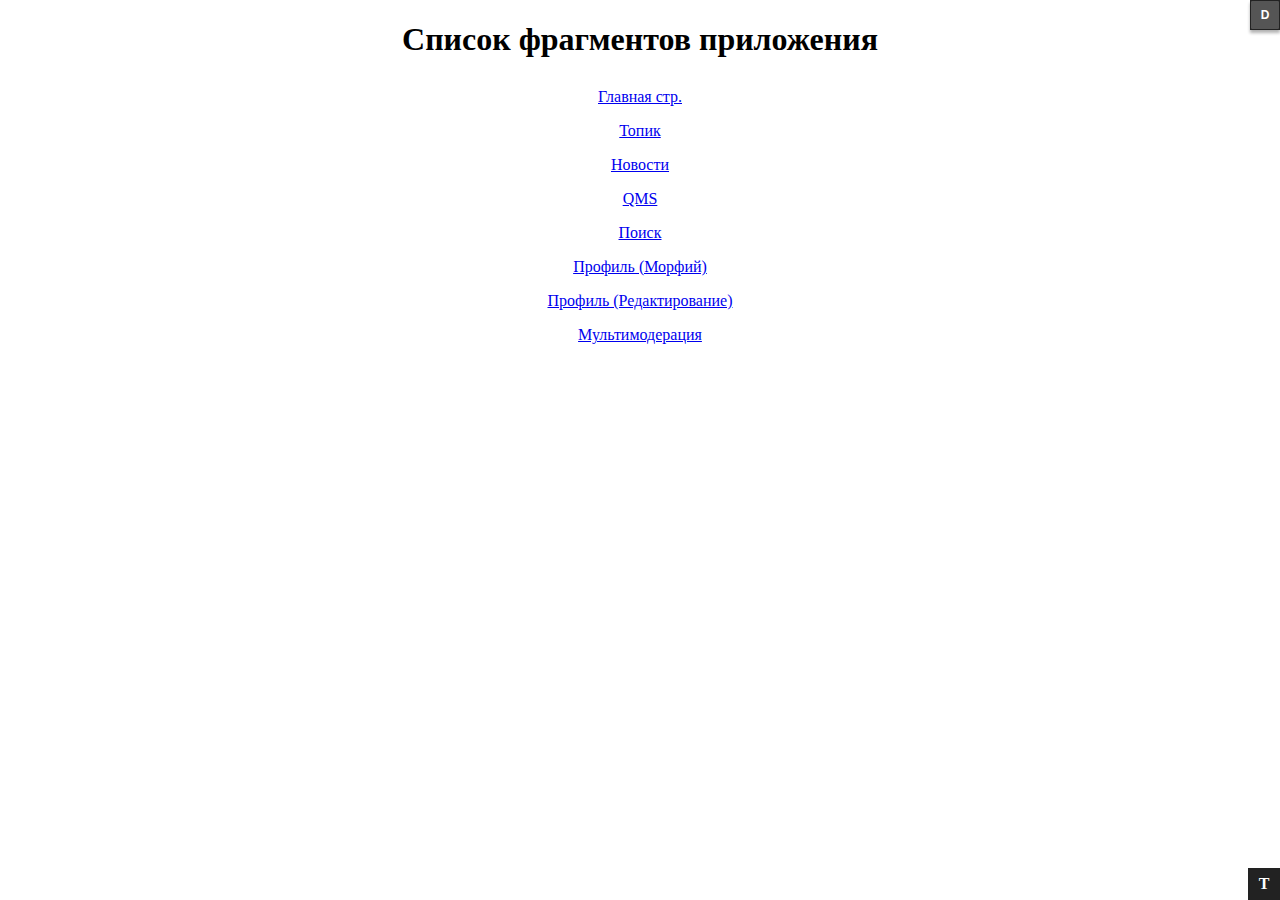
==== index.html @ c0a38b0f "start project" ====
<!doctype html>
<html>

	<head>
		<meta http-equiv="content-type" content="text/html; charset=utf-8">
		<meta name="viewport" content="width=device-width, initial-scale=1, user-scalable=no">
		<link rel="stylesheet" type="text/css" href="/fonts/roboto/import.css">
		<link rel="stylesheet" type="text/css" href="/styles/material_light.css">
		<script type="text/javascript" src="/js/theme.js"></script>
		<title>Index HTML</title>
	</head>

<style>
	h1 {
		text-align: center;
	}
	ul {
		padding: 0 !important;
		list-style-type: none;
		text-align: center;
	}
	ul li a {
		display: block;
		padding: 0.5rem;
	}
</style>
	<body id="home" class="modification" style="font-family:inherit;">
		<script type="text/javascript" src="/js/less-dev.js"></script>
		<h1>Список фрагментов приложения</h1>
		<ul>
			<li><a href="index.html">Главная стр.</a></li>
			<li><a href="topic.html">Топик</a></li>
			<li><a href="news.html">Новости</a></li>
			<li><a href="qms.html">QMS</a></li>
			<li><a href="search.html">Поиск</a></li>
			<li><a href="profile_morfij.html">Профиль (Морфий)</a></li>
			<li><a href="edit_profiles.html">Профиль (Редактированиe)</a></li>
			<li><a href="multimoderation.html">Мультимодерация</a></li>
		</ul>
		
	</body>

</html>
---- fonts/roboto/import.css ----
@font-face {
	font-family: 'Roboto';
	src: url('Roboto-Regular.ttf');
	font-style: normal;
	font-weight: normal;
}
@font-face {
	font-family: 'Roboto';
	src: url('Roboto-Italic.ttf');
	font-style: italic;
	font-weight: normal;
}
@font-face {
	font-family: 'Roboto';
	src: url('Roboto-BoldItalic.ttf');
	font-style: italic;
	font-weight: bold;
}
@font-face {
	font-family: 'Roboto';
	src: url('Roboto-Bold.ttf');
	font-style: normal;
	font-weight: bold;
}

@font-face {
	font-family: 'Roboto Mono';
	src: url('RobotoMono-Regular.ttf');
	font-style: normal;
	font-weight: normal;
}
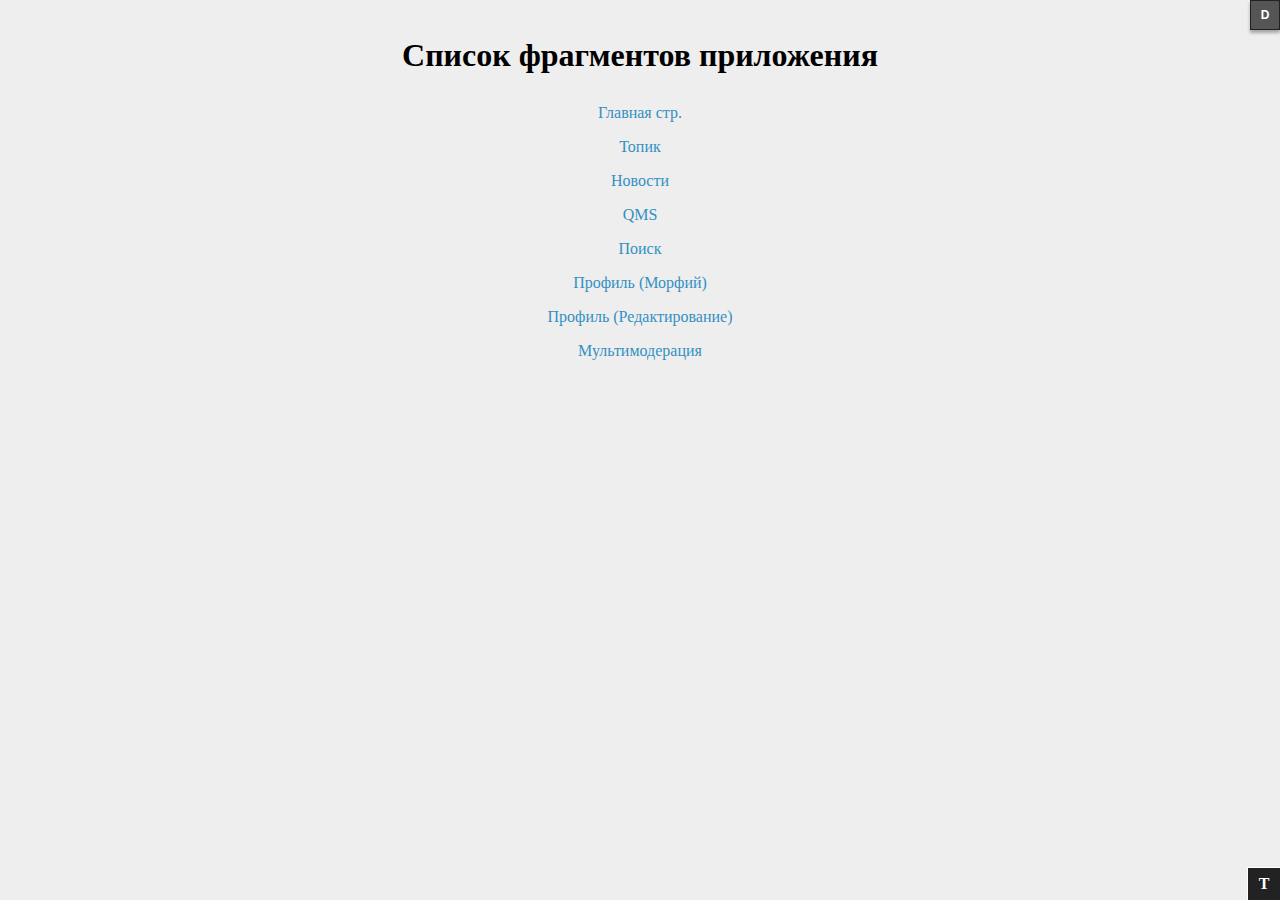
==== commit acbe8263: "fix patchs in less styles and fix empty lines in code block" ====
--- a/index.html
+++ b/index.html
@@ -5,7 +5,7 @@
 		<meta http-equiv="content-type" content="text/html; charset=utf-8">
 		<meta name="viewport" content="width=device-width, initial-scale=1, user-scalable=no">
 		<link rel="stylesheet" type="text/css" href="/fonts/roboto/import.css">
-		<link rel="stylesheet" type="text/css" href="/styles/material_light.css">
+		<link rel="stylesheet" type="text/css" href="/css/material_light.css">
 		<script type="text/javascript" src="/js/theme.js"></script>
 		<title>Index HTML</title>
 	</head>
--- a/css/material_light.css
+++ b/css/material_light.css
@@ -0,0 +1,3068 @@
+/**
+ * MATERIAL STYLE
+ * Стиль для неофициального клиента 4PDA
+ * Автор: Морфий
+*/
+HTML {
+  font-size: 1rem;
+  margin: 0;
+  padding: 0;
+}
+HTML body {
+  position: relative;
+  font-family: 'Roboto';
+  margin: 0.5rem 0 0;
+  padding: 0.5rem 0 5rem;
+  font-size: 1em;
+  font-weight: 1.4;
+  overflow-wrap: break-word;
+  word-break: break-word;
+  white-space: normal;
+  overflow: auto;
+  color: black;
+  box-sizing: border-box;
+  background-color: #eee;
+}
+HTML body.ongpuimg img,
+HTML body.ongpuimg .img {
+  -webkit-transform: translateZ(0);
+  transform: translateZ(0);
+}
+HTML body ul,
+HTML body ol {
+  padding-left: 1.5rem;
+}
+HTML body a {
+  cursor: pointer;
+  text-decoration: none;
+  color: #3490c3;
+}
+/*
+*	PICTURES SIZE
+*/
+.post_body img,
+#thread_form img,
+#main img {
+  height: auto;
+  width: auto;
+  max-width: 100%;
+}
+/*
+*         FONT_SIZE
+*/
+span[style*="font-size:36pt"] {
+  font-size: 3.75rem !important;
+  line-heigth: 1.4 !important;
+}
+span[style*="font-size:36pt"] * {
+  font-size: inherit !important;
+}
+span[style*="font-size:24pt"] {
+  font-size: 2.55rem !important;
+  line-heigth: 1.4 !important;
+}
+span[style*="font-size:24pt"] * {
+  font-size: inherit !important;
+}
+span[style*="font-size:18pt"] {
+  font-size: 1.95rem !important;
+  line-heigth: 1.4 !important;
+}
+span[style*="font-size:18pt"] * {
+  font-size: inherit !important;
+}
+span[style*="font-size:14pt"] {
+  font-size: 1.55rem !important;
+  line-heigth: 1.4 !important;
+}
+span[style*="font-size:14pt"] * {
+  font-size: inherit !important;
+}
+span[style*="font-size:12pt"] {
+  font-size: 1.35rem !important;
+  line-heigth: 1.4 !important;
+}
+span[style*="font-size:12pt"] * {
+  font-size: inherit !important;
+}
+span[style*="font-size:10pt"] {
+  font-size: 1.15rem !important;
+  line-heigth: 1.4 !important;
+}
+span[style*="font-size:10pt"] * {
+  font-size: inherit !important;
+}
+span[style*="font-size:8pt"] {
+  font-size: 0.95rem !important;
+  line-heigth: 1.4 !important;
+}
+span[style*="font-size:8pt"] * {
+  font-size: inherit !important;
+}
+/*
+*         POST_BLOCK
+*/
+.post-block {
+  display: block;
+}
+.post-block.quote,
+.post-block.code,
+.post-block.hidden,
+.post-block.spoil {
+  display: block;
+  padding: 0.5rem 0.625rem;
+  margin: 0.5rem 0;
+  border-radius: 0.125rem;
+}
+.post-block.quote > .block-title,
+.post-block.code > .block-title,
+.post-block.hidden > .block-title,
+.post-block.spoil > .block-title {
+  font-weight: bold;
+  font-style: italic;
+}
+.post-block.quote > .block-body,
+.post-block.code > .block-body,
+.post-block.hidden > .block-body,
+.post-block.spoil > .block-body {
+  margin-top: 0.5rem;
+}
+.post-block.quote {
+  position: relative;
+  background: rgba(218, 241, 255, 0.8);
+}
+.post-block.quote > .block-title {
+  color: #3085b3;
+}
+.post-block.quote > .block-title:empty {
+  margin-left: 0;
+}
+.post-block.quote > .block-title:empty:before {
+  content: 'Цитата';
+}
+.post-block.quote > .block-title a[title="Перейти к сообщению"] {
+  float: left;
+  margin: -0.5rem 0.25rem 0 -0.25rem !important;
+  opacity: 0.8;
+}
+.post-block.quote > .block-title a[title="Перейти к сообщению"]:before {
+  background: #3085b3;
+}
+.post-block.quote > .block-title a[title="Ссылка "] {
+  margin: 0 0.5rem;
+  box-sizing: border-box;
+  color: #3490c3;
+  border-bottom: 1px solid #99c8e1;
+}
+.post-block.quote > .block-body {
+  color: rgba(0, 15, 23, 0.9);
+}
+.post-block.code {
+  position: relative;
+  padding: 0;
+  overflow: hidden;
+  background: rgba(252, 245, 220, 0.8);
+}
+.post-block.code .num-wrap,
+.post-block.code .num-pre {
+  position: absolute;
+  width: 2rem;
+  padding: 0 0.5rem 0 0;
+  text-align: right;
+  font-family: 'roboto mono';
+  font-size: 0.875rem;
+  line-height: 1.375rem;
+  white-space: pre;
+  color: rgba(105, 87, 26, 0.65);
+  -webkit-user-select: none;
+}
+.post-block.code .num-wrap {
+  left: 0;
+}
+.post-block.code .num-pre {
+  left: 0;
+  top: 2.5rem;
+  bottom: 0;
+}
+.post-block.code[wraptext="wrap"] .num-wrap {
+  dispaly: inline-block;
+}
+.post-block.code[wraptext="wrap"] .num-pre {
+  display: none;
+}
+.post-block.code[wraptext="pre"] > .block-body {
+  overflow-wrap: normal;
+  word-break: normal;
+  white-space: pre;
+}
+.post-block.code[wraptext="pre"] .num-wrap {
+  display: none;
+}
+.post-block.code[wraptext="pre"] .num-pre {
+  display: block;
+}
+.post-block.code .toggle-btn {
+  position: absolute;
+  padding: 0.5rem;
+  right: 0;
+  top: 0;
+  cursor: pointer;
+}
+.post-block.code .toggle-btn span {
+  display: none;
+  font-weight: bold;
+  color: rgba(75, 58, 0, 0.75);
+}
+.post-block.code .toggle-btn:before {
+  content: '';
+  display: block;
+  width: 1.5rem;
+  height: 1.5rem;
+  background: url('/img/src/wrap_text.svg') center no-repeat;
+  background-size: 1.5rem;
+}
+.post-block.code > .block-title {
+  margin: 0 3rem 0 0;
+  padding: 0.5rem 0.5rem 0.75rem 0.625rem;
+  color: rgba(75, 58, 0, 0.75);
+}
+.post-block.code > .block-title:before {
+  content: 'Код';
+}
+.post-block.code > .block-body {
+  padding: 0;
+  margin: 0 0.5rem 0.5rem 2.5rem;
+  overflow-x: auto;
+  white-space: pre-wrap;
+  font-size: 1rem;
+  line-height: 1.375rem;
+  -webkit-tab-size: 4;
+  tab-size: 4;
+  color: rgba(38, 29, 0, 0.85);
+  background: linear-gradient(rgba(241, 234, 210, 0.806) 1.375rem, transparent 1.375rem);
+  background-size: 2.75rem 2.75rem;
+}
+.post-block.code.box > .block-title:before {
+  content: 'Развернуть Код';
+}
+.post-block.code.box > .block-body {
+  max-height: 9.5rem;
+  overflow: hidden;
+}
+.post-block.code.unbox > .block-title:before {
+  content: 'Свернуть Код';
+}
+.post-block.hidden {
+  background: rgba(0, 0, 0, 0.05);
+}
+.post-block.hidden > .block-title {
+  color: rgba(0, 0, 0, 0.715);
+}
+.post-block.hidden > .block-title:before {
+  content: 'Скрытый текст: ';
+}
+.post-block.hidden > .block-title:empty:before {
+  content: 'Скрытый текст';
+}
+.post-block.hidden > .block-body a {
+  color: #3490c3;
+}
+.post-block.spoil {
+  position: relative;
+  padding: 0;
+  overflow: hidden;
+  box-sizing: border-box;
+  background: rgba(128, 128, 128, 0.1);
+}
+.post-block.spoil:before,
+.poll .hidetop B:before {
+  position: absolute;
+  left: 0.625rem;
+  top: 0.875rem;
+  font-size: 1em;
+  content: '';
+  height: 0.625em;
+  width: 0.625em;
+  margin: 0 0.75rem 0 0.25rem;
+  box-sizing: border-box;
+  border-top: 0.125em solid;
+  border-left: 0.125em solid;
+  -webkit-transition: 0.3s ease;
+  transition: 0.3s ease;
+}
+.post-block.spoil > .block-title {
+  padding: 0.5rem 0.75rem 0.5rem 2.25rem;
+  font-style: normal;
+  color: white;
+  font-size: 1rem;
+  overflow: hidden;
+}
+.post-block.spoil > .block-title:empty:after {
+  position: relative;
+  display: inline;
+  content: 'Спойлер';
+}
+.post-block.spoil > .block-title * {
+  color: inherit !important;
+  font-size: 1rem !important;
+  line-height: 1.4 !important;
+  font-style: normal !important;
+}
+.post-block.spoil > .block-body {
+  padding: 0.75rem;
+  margin: 0;
+  box-sizing: border-box;
+}
+.post-block.spoil > .block-body .spoil.open {
+  margin: 0.5rem 0;
+}
+.post-block.spoil > .block-body .spoil.open > .block-body {
+  padding-right: 0;
+}
+.post-block.spoil.close:before,
+.poll .hidetop.close B:before {
+  -webkit-transform: rotate(-135deg) translate(0.125rem, 0.125rem);
+  transform: rotate(-135deg) translate(0.125rem, 0.125rem);
+  border-top-color: white;
+  border-left-color: white;
+}
+.post-block.spoil.close > .block-title {
+  background: #3490c3;
+}
+.post-block.spoil.close > .block-body {
+  display: none;
+}
+.post-block.spoil.open:before,
+.poll .hidetop.open B:before {
+  -webkit-transform: rotate(45deg) translate(0.125rem, 0.125rem);
+  transform: rotate(45deg) translate(0.125rem, 0.125rem);
+  border-top-color: #666666;
+  border-left-color: #666666;
+}
+.post-block.spoil.open .open {
+  background: white;
+}
+.post-block.spoil.open .open .open {
+  background: rgba(128, 128, 128, 0.1);
+}
+.post-block.spoil.open .open .open .open {
+  background: white;
+}
+.post-block.spoil.open .open .open .open .open {
+  background: rgba(128, 128, 128, 0.1);
+}
+.post-block.spoil.open .open .open .open .open .open {
+  background: white;
+}
+.post-block.spoil.open .open .open .open .open .open .open {
+  background: rgba(128, 128, 128, 0.1);
+}
+.post-block.spoil.open .open .open .open .open .open .open .open {
+  background: white;
+}
+.post-block.spoil.open > .block-title {
+  color: #666666;
+  margin: 0;
+}
+/*
+*	ADM TAGS
+*/
+.cur > .block-title {
+  background: #009600;
+}
+.mod > .block-title {
+  background: #0096e1;
+}
+.ex > .block-title {
+  background: #e14628;
+}
+.cur,
+.mod,
+.ex {
+  margin: 1rem 0;
+  display: table;
+  width: 100%;
+  min-height: 5rem;
+  overflow: hidden;
+  border-radius: 0.125rem;
+}
+.cur > .block-title,
+.mod > .block-title,
+.ex > .block-title {
+  display: table-cell;
+  vertical-align: middle;
+  color: white;
+  width: 5rem;
+  text-align: center;
+  height: 100%;
+  font-size: 3rem;
+  border-radius: 0;
+}
+.cur > .block-body,
+.mod > .block-body,
+.ex > .block-body {
+  display: table-cell;
+  vertical-align: middle;
+  text-align: left;
+  padding: 0.5rem;
+  height: 100%;
+  margin: 0;
+  background: #f2f2f2;
+  background: rgba(128, 128, 128, 0.1);
+}
+/*
+*	PANEL
+*/
+.panel {
+  text-align: center;
+}
+.panel .navi {
+  display: block;
+  margin: 0;
+  padding: 0;
+}
+.panel .navi .button {
+  display: inline-block;
+  padding: 0.75rem 6%;
+  margin: 0 -0.1rem;
+  vertical-align: middle;
+  text-decoration: none !important;
+  color: gray;
+  font-weight: bold;
+  text-align: center;
+}
+.panel .navi .button span {
+  text-transform: uppercase;
+}
+.panel .navi .button.disable {
+  color: #d6d6d6;
+}
+.panel .navi.bottom {
+  width: 100%;
+}
+.panel .topic_title_post {
+  margin: 1rem 0;
+}
+.panel .topic_title_post a {
+  display: block;
+  padding: 0.7rem 1rem;
+  text-decoration: none;
+}
+.panel .topic_title_post a span {
+  color: gray;
+}
+.panel .topic_title_post a span.name {
+  display: block;
+  font-weight: bold;
+}
+.panel .topic_title_post a span.comma {
+  display: none;
+}
+.panel.bottom .topic_title_post {
+  display: none;
+}
+.panel .who {
+  margin: 1rem 0;
+}
+.panel .who #viewers,
+.panel .who #writers {
+  display: inline-block;
+  margin: 0 -0.2rem 0 0;
+  padding: 0.7rem 1rem;
+  font-weight: bold;
+  text-transform: uppercase;
+  color: gray;
+  cursor: pointer;
+}
+/*
+*	HIDETOP,
+*	HIDEMAIN
+*/
+.hat {
+  background: white;
+}
+.hat .hidetop {
+  position: relative;
+  padding: 0.375rem;
+  text-align: center;
+}
+.hat .hidetop > input {
+  position: absolute;
+  top: 0;
+  left: 0;
+  opacity: 0;
+  width: 100%;
+  height: 100%;
+  box-sizing: border-box;
+}
+.hat .hidetop b,
+.hat .hidetop b:before,
+.hat .hidetop b:after {
+  pointer-events: none;
+}
+.hat .hidetop span {
+  display: none;
+}
+@media screen and (min-width: 50rem) {
+  .post_container .hat .hidetop {
+    margin-left: 12rem;
+    line-height: 12rem;
+  }
+  .post_container .hat .hidetop.open {
+    line-height: 1.4;
+  }
+}
+.post_container .hat .hidetop B:after {
+  content: "ШАПКУ";
+}
+.post_container .hat .hidetop.close B:before {
+  content: 'ПОКАЗАТЬ';
+  margin-right: 0.3125rem;
+}
+.post_container .hat .hidetop.open B:before {
+  content: 'СКРЫТЬ';
+  margin-right: 0.3125rem;
+}
+@media screen and (min-width: 50rem) {
+  .post_container .hat .hidemain .post_body {
+    margin-top: 0.75rem;
+  }
+}
+.post_container .hat .hidemain .post-body {
+  color: black !important;
+}
+.poll .hidetop {
+  padding: 0.5rem 0;
+}
+.poll .hidetop.close B:before {
+  border-top-color: #666666;
+  border-left-color: #666666;
+}
+.poll .hidetop B:after {
+  content: "ОПРОС";
+}
+/*
+*	POLL
+*/
+.poll {
+  margin: 0.5rem;
+  box-sizing: border-box;
+  border-radius: 0.125rem;
+  background: white;
+  -webkit-box-shadow: 0 1px 3px rgba(0, 0, 0, 0.1), 0 1px 2px rgba(0, 0, 0, 0.2);
+  box-shadow: 0 1px 3px rgba(0, 0, 0, 0.1), 0 1px 2px rgba(0, 0, 0, 0.2);
+}
+.poll .hidemain FORM {
+  overflow: hidden;
+}
+.poll .hidemain FORM .poll_title {
+  padding: 0.5rem;
+  text-align: center;
+}
+.poll .hidemain FORM .poll_title span {
+  font-size: 1.25rem;
+  font-weight: bold;
+}
+.poll .hidemain FORM .poll_body {
+  overflow: hidden;
+}
+.poll .hidemain FORM .poll_body .poll_theme {
+  margin: 0.75rem;
+}
+.poll .hidemain FORM .poll_body .poll_theme .theme_title {
+  margin: 0.5rem 0;
+}
+.poll .hidemain FORM .poll_body .poll_theme .theme_title span {
+  font-weight: bold;
+}
+@media screen and (min-width: 50rem) {
+  .poll .hidemain FORM .poll_body .poll_theme .items.voted .item {
+    display: table;
+    width: 100%;
+  }
+}
+.poll .hidemain FORM .poll_body .poll_theme .items .item {
+  position: relative;
+  display: block;
+  padding: 0.5rem;
+}
+.poll .hidemain FORM .poll_body .poll_theme .items .item input {
+  display: none;
+}
+.poll .hidemain FORM .poll_body .poll_theme .items .item input + .icon {
+  display: inline-block;
+  position: relative;
+  height: 1rem;
+  width: 1rem;
+  margin-right: 1rem;
+  vertical-align: middle;
+  overflow: hidden;
+  border: 0.125rem solid #808080;
+  background: white;
+}
+.poll .hidemain FORM .poll_body .poll_theme .items .item .radiobutton + .icon {
+  border-radius: 1rem;
+}
+.poll .hidemain FORM .poll_body .poll_theme .items .item .radiobutton + .icon:before {
+  position: absolute;
+  content: '';
+  display: inline-block;
+  height: 1rem;
+  width: 1rem;
+  border-radius: 100%;
+  background: #3490c3;
+  -webkit-transition: -webkit-transform 0.3s;
+  transition: transform 0.3s;
+  -webkit-transform: scale(0, 0);
+  transform: scale(0, 0);
+}
+.poll .hidemain FORM .poll_body .poll_theme .items .item .radiobutton:checked + .icon {
+  border-color: #3490c3;
+}
+.poll .hidemain FORM .poll_body .poll_theme .items .item .radiobutton:checked + .icon:before {
+  -webkit-transform: scale(0.65, 0.65);
+  transform: scale(0.65, 0.65);
+}
+.poll .hidemain FORM .poll_body .poll_theme .items .item .checkbox + .icon {
+  border-radius: 0.125rem;
+}
+.poll .hidemain FORM .poll_body .poll_theme .items .item .checkbox + .icon:before {
+  content: '';
+  position: absolute;
+  display: inline-block;
+  height: 0.75rem;
+  width: 0.375rem;
+  border-bottom: 0.15625rem solid white;
+  border-right: 0.15625rem solid white;
+  -webkit-transition: -webkit-transform 0.3s;
+  transition: transform 0.3s;
+  -webkit-transform: rotate(45deg) translate(0.125rem, -0.1875rem) scale(0, 0);
+  transform: rotate(45deg) translate(0.125rem, -0.1875rem) scale(0, 0);
+}
+.poll .hidemain FORM .poll_body .poll_theme .items .item .checkbox:checked + .icon {
+  background: #3490c3;
+  border-color: #3490c3;
+}
+.poll .hidemain FORM .poll_body .poll_theme .items .item .checkbox:checked + .icon:before {
+  -webkit-transform: rotate(45deg) translate(0.125rem, -0.1875rem) scale(1, 1);
+  transform: rotate(45deg) translate(0.125rem, -0.1875rem) scale(1, 1);
+}
+.poll .hidemain FORM .poll_body .poll_theme .items .item .name {
+  vertical-align: middle;
+}
+.poll .hidemain FORM .poll_body .poll_theme .items .item .num_votes {
+  position: absolute;
+  display: inline-block;
+  bottom: 0.625rem;
+  left: 0.5rem;
+  padding: 0 0.375rem;
+  z-index: 99;
+  opacity: 0.5;
+  color: black;
+}
+.poll .hidemain FORM .poll_body .poll_theme .items .item .range {
+  position: relative;
+  margin-top: 0.25rem;
+}
+.poll .hidemain FORM .poll_body .poll_theme .items .item .range:before {
+  content: '';
+  position: absolute;
+  display: block;
+  height: 1.5rem;
+  width: 100%;
+  border-radius: 0.125rem;
+  background: rgba(130, 130, 130, 0.1);
+}
+.poll .hidemain FORM .poll_body .poll_theme .items .item .range .range_bar {
+  display: block;
+  height: 1.5rem;
+  border-radius: 0.125rem;
+  background: #438db6;
+}
+.poll .hidemain FORM .poll_body .poll_theme .items .item .range .value {
+  position: absolute;
+  right: 0.3125rem;
+  margin-top: -1.4rem;
+}
+@media screen and (min-width: 50rem) {
+  .poll .hidemain FORM .poll_body .poll_theme .items.voted .item {
+    display: table;
+    padding: 0.5rem;
+    width: 98%;
+  }
+  .poll .hidemain FORM .poll_body .poll_theme .items.voted .item .name {
+    display: table-cell;
+    width: 50%;
+  }
+  .poll .hidemain FORM .poll_body .poll_theme .items.voted .item .num_votes {
+    bottom: 50%;
+    left: auto;
+    margin-bottom: -0.625rem;
+  }
+  .poll .hidemain FORM .poll_body .poll_theme .items.voted .item .range {
+    display: table-cell;
+    width: 50%;
+    vertical-align: middle;
+  }
+}
+.poll .hidemain FORM .votes_info {
+  margint-top: 0.75rem;
+  text-align: center;
+}
+.poll .hidemain FORM .buttons {
+  text-align: center;
+  margin: 0.5rem;
+  color: #808080;
+}
+.poll .hidemain FORM .buttons .button {
+  padding: 0.5rem;
+  cursor: pointer;
+  font-size: 1rem;
+  font-weight: bold;
+  text-transform: uppercase;
+  color: #3490c3;
+  border: none;
+  outline: none;
+  background: none;
+}
+/*
+*	POST LIST
+*/
+.posts_list {
+  margin: 1rem 0;
+  padding: 0;
+}
+.post_container {
+  position: relative;
+  clear: both;
+  margin: 0.5rem;
+  padding: 0.75rem 0.75rem 0;
+  border-radius: 0.125rem;
+  background: white;
+  -webkit-box-shadow: 0 1px 3px rgba(0, 0, 0, 0.1), 0 1px 2px rgba(0, 0, 0, 0.2);
+  box-shadow: 0 1px 3px rgba(0, 0, 0, 0.1), 0 1px 2px rgba(0, 0, 0, 0.2);
+  z-index: 98;
+}
+.post_container.active {
+  margin-top: 3rem;
+}
+.post_container.active:after {
+  content: 'Новые сообщения';
+  font-weight: bold;
+  position: absolute;
+  top: -2.125rem;
+  left: 50%;
+  width: 10rem;
+  margin-left: -5rem;
+  display: block;
+  text-align: center;
+  color: #838383;
+  background-color: #eee;
+}
+.post_container.active:before {
+  content: '';
+  position: absolute;
+  top: -1.5rem;
+  left: 0;
+  right: 0;
+  display: block;
+  border-top: 1px solid #c6c6c6;
+}
+/*
+*	POST HEADER
+*/
+.post_header {
+  display: block;
+  position: relative;
+  min-height: 4rem;
+  -webkit-user-select: none;
+  user-select: none;
+}
+@media screen and (min-width: 50rem) {
+  .post_header {
+    float: left;
+    padding: 1.5rem 0 0;
+    width: 12rem;
+    text-align: center;
+  }
+}
+.post_header[title*="Просмотреть репутацию"] {
+  color: #000 !important;
+  text-decoration: underline !important;
+}
+.post_header .header_wrapper .avatar {
+  float: left;
+  margin: 0 0.75rem 0 0;
+}
+@media screen and (min-width: 50rem) {
+  .post_header .header_wrapper .avatar {
+    float: none;
+    margin: 0.5rem 0;
+    padding: 0;
+  }
+}
+.post_header .header_wrapper .avatar.disable {
+  margin: 0.25rem 0 0;
+  overflow: hidden;
+}
+@media screen and (max-width: 50rem) {
+  .post_header .header_wrapper .avatar.disable {
+    height: 4rem;
+    margin: 0 0.1875rem 0 0;
+  }
+}
+.post_header .header_wrapper .avatar.disable .img {
+  display: none;
+}
+.post_header .header_wrapper .avatar.circle .img {
+  overflow: hidden;
+  border-radius: 3.75rem;
+}
+.post_header .header_wrapper .avatar .img {
+  display: block;
+  position: relative;
+  width: 4rem;
+  height: 4rem;
+  margin: 0 auto;
+  padding: 0;
+  border-radius: 0.125rem;
+  background-position: center;
+  background-size: contain;
+  background-repeat: no-repeat;
+}
+.post_header .header_wrapper .avatar .img[style*="av.png"] {
+  opacity: 0.8;
+  background-size: 3rem;
+  background-color: rgba(138, 138, 138, 0.3);
+}
+@media screen and (min-width: 50rem) {
+}
+.post_header .header_wrapper .inf {
+  color: #808080;
+  line-height: 1.375rem;
+}
+.post_header .header_wrapper .nick {
+  font-size: 1.1875rem;
+  color: #404040;
+}
+@media screen and (min-width: 50rem) {
+  .post_header .header_wrapper .nick {
+    position: absolute;
+    top: 0;
+    left: 0;
+    right: 0;
+    text-align: center;
+  }
+}
+.post_header .header_wrapper .nick.online {
+  color: rgba(0, 130, 0, 0.8);
+}
+.post_header .header_wrapper .nick.curator:before {
+  content: 'к';
+  display: inline-block;
+  position: relative;
+  margin-right: 0.25rem;
+  font-size: 1rem;
+  top: -0.1875rem;
+  width: 1rem;
+  height: 1rem;
+  text-align: center;
+  line-height: 0.85em;
+  border-radius: 1rem;
+  color: white;
+  background: rgba(0, 130, 0, 0.8);
+}
+.post_header .header_wrapper .group {
+  position: relative;
+  font-size: 0.875rem;
+}
+.post_header .header_wrapper .group span {
+  color: #808080 !important;
+  font-weight: normal !important;
+}
+.post_header .header_wrapper .reputation {
+  font-size: 0.875rem;
+  font-weight: bold;
+}
+@media screen and (min-width: 50rem) {
+  .post_header .header_wrapper .reputation {
+    display: block;
+  }
+}
+.post_header .header_wrapper .reputation span:after {
+  content: '★';
+  margin-left: 0.1875rem;
+  display: inline-block;
+}
+@media screen and (max-width: 50rem) {
+  .post_header .header_wrapper .reputation span:after {
+    margin-right: 0.1875rem;
+  }
+}
+.post_header .header_wrapper .date-link {
+  font-size: 0.875rem;
+  color: #808080 !important;
+}
+@media screen and (max-width: 50rem) {
+  .post_header .header_wrapper .date-link {
+    display: inline-block;
+  }
+}
+.post_header .header_wrapper .date-link .link {
+  display: none;
+}
+.post_header .header_wrapper .menu {
+  display: block;
+  position: relative;
+  margin: 0 auto;
+  width: 2rem;
+  height: 2rem;
+  text-align: center;
+  background-image: url('/img/src/more.svg');
+  background-position: center;
+  bacground-repeat: no-repeat;
+  background-size: 1.625rem;
+  cursor: pointer;
+}
+@media screen and (max-width: 50rem) {
+  .post_header .header_wrapper .menu {
+    position: absolute;
+    right: -0.375rem;
+    top: -0.375rem;
+    -webkit-transform: rotate(90deg);
+    transform: rotate(90deg);
+  }
+}
+.post_header .header_wrapper .menu span {
+  display: none;
+}
+/*
+*	POST_BODY
+*/
+.post_body,
+#multimoderation > form {
+  position: relative;
+  display: block;
+  margin: 0.75rem 0;
+  font-size: 1rem;
+  text-align: left;
+  background-clip: padding-box;
+}
+@media screen and (min-width: 50rem) {
+  .post_body,
+  #multimoderation > form {
+    margin: 0 0 0.75rem 13rem;
+  }
+}
+.post_body table[id*="ipb-attach"] *,
+#multimoderation > form table[id*="ipb-attach"] * {
+  display: inline-block;
+  margin: 0;
+  padding: 0;
+  text-decoration: none;
+}
+.post_body table[id*="ipb-attach"] * .attach,
+#multimoderation > form table[id*="ipb-attach"] * .attach {
+  margin-bottom: 0.2rem;
+}
+.post_body img[src*="folder_mime_types"],
+#multimoderation > form img[src*="folder_mime_types"],
+.post_body img[alt="Прикрепленный файл"],
+#multimoderation > form img[alt="Прикрепленный файл"] {
+  display: none;
+}
+.post_body a,
+#multimoderation > form a {
+  color: #3490c3;
+  text-decoration: none;
+}
+.post_body a[data-rel="lyteframe"],
+#multimoderation > form a[data-rel="lyteframe"],
+.post_body a.sp_img,
+#multimoderation > form a.sp_img {
+  display: inline-block;
+  margin: 0.25rem 0;
+}
+.post_body a[data-rel="lyteframe"]:before,
+#multimoderation > form a[data-rel="lyteframe"]:before,
+.post_body a.sp_img:before,
+#multimoderation > form a.sp_img:before {
+  display: inline-block;
+  width: 1.5rem;
+  height: 1.5rem;
+  margin-right: 0.3rem;
+  content: '';
+  background-image: url('/img/src/attach.svg');
+  background-repeat: no-repeat;
+  background-size: 1.5rem;
+  vertical-align: middle;
+}
+.post_body font,
+#multimoderation > form font {
+  font-size: 0.875rem !important;
+}
+.post_body font > *,
+#multimoderation > form font > * {
+  opacity: 0.7 !important;
+}
+.post_body font *,
+#multimoderation > form font * {
+  font-size: inherit;
+  color: #4d4d4d;
+}
+.post_body font a[title="Перейти к сообщению"],
+#multimoderation > form font a[title="Перейти к сообщению"] {
+  font-size: 0.625rem;
+}
+.post_body font a[title="Ссылка"],
+#multimoderation > form font a[title="Ссылка"] {
+  color: #3490c3;
+}
+.post_body .edit,
+#multimoderation > form .edit {
+  display: block;
+  font-size: 0.875rem !important;
+  font-style: italic;
+  color: #808080;
+}
+.post_body .post-edit-reason,
+#multimoderation > form .post-edit-reason {
+  display: inline-block;
+  font-size: 0.9375rem;
+  margin-top: 0.3rem;
+  font-weight: bold;
+  color: #808080;
+  text-align: left;
+}
+.post_body span[style="font-family:monospace"],
+#multimoderation > form span[style="font-family:monospace"] {
+  font-family: 'roboto mono', monospace !important;
+  font-size: 1rem;
+}
+.post_body .post-block.code > .block-body:before,
+#multimoderation > form .post-block.code > .block-body:before {
+  content: '';
+}
+a[title="Перейти к сообщению"] {
+  position: relative;
+  display: inline-block;
+  margin: 0 -0.1875rem 0 0;
+  top: 0.375rem;
+  width: 1.5rem;
+  height: 1.5rem;
+}
+a[title="Перейти к сообщению"] img {
+  display: none;
+}
+a[title="Перейти к сообщению"]:before {
+  position: absolute;
+  content: '';
+  display: inline-block;
+  top: 0.25rem;
+  left: 0.25rem;
+  width: 1rem;
+  height: 1rem;
+  border-radius: 1rem;
+  background: #3490c3;
+  overflow: visible;
+}
+a[title="Перейти к сообщению"]:after {
+  position: absolute;
+  display: inline-block;
+  box-sizing: border-box;
+  content: '';
+  top: 0.490625rem;
+  left: 0.5625rem;
+  width: 0.5rem;
+  height: 0.5rem;
+  border-top: 0.1875rem solid white;
+  border-left: 0.1875rem solid white;
+  -webkit-transform: rotate(-45deg);
+  transform: rotate(-45deg);
+}
+div[data-post] > a {
+  position: absolute;
+  left: 0;
+  right: 0;
+  margin-top: 0;
+}
+#preview .post_body {
+  margin-left: 0.7rem;
+}
+/*
+ *	POST_FOOTER
+*/
+.post_footer,
+.s_post_footer {
+  display: block;
+  overflow: hidden;
+  position: relative;
+  clear: both;
+  font-size: 0.625rem;
+  margin: 0 -0.25rem;
+  padding: 0 0 0.25rem;
+  text-align: center;
+  -webkit-user-select: none;
+  user-select: none;
+}
+.post_footer ~ br {
+  display: none;
+}
+.post_footer .button {
+  display: inline-block;
+  height: 1.25rem;
+  padding: 0.5rem;
+  vertical-align: middle;
+  font-size: 0.875rem;
+  line-height: 1.25rem;
+  font-weight: bold;
+  text-align: center;
+  text-decoration: none;
+  text-transform: uppercase;
+  color: #808080;
+  cursor: pointer;
+}
+.post_footer .button.claim,
+.post_footer .button.quote,
+.post_footer .button.nick {
+  float: left;
+}
+.post_footer .button.vote {
+  color: white;
+  opacity: 0.7;
+}
+.post_footer .button.vote.good {
+  color: #297b29;
+}
+.post_footer .button.vote.bad {
+  color: #c85b5b;
+}
+.post_footer .button.edit,
+.post_footer .button.delete {
+  float: right;
+}
+@media screen and (max-width: 50rem) {
+  .post_footer .button.claim,
+  .post_footer .button.edit,
+  .post_footer .button.delete {
+    display: none;
+  }
+  .post_footer .button.quote {
+    float: right;
+  }
+}
+@media screen and (max-width: 400px) {
+  .post_footer .button {
+    min-width: 2rem;
+  }
+  .post_footer .button.quote:before {
+    content: 'Цит';
+  }
+  .post_footer .button.nick:before {
+    content: 'Ник';
+  }
+  .post_footer .button.vote span,
+  .post_footer .button.nick span,
+  .post_footer .button.quote span {
+    display: none;
+  }
+  .post_footer .button.bad:before {
+    content: "–";
+    font-size: 1.2rem;
+  }
+  .post_footer .button.good:after {
+    content: "+";
+    font-size: 1.2rem;
+  }
+}
+@media screen and (min-width: 401px) {
+  .post_footer .button.bad {
+    padding-left: 0.7rem;
+    padding-right: 0.7rem;
+  }
+  .post_footer .button.good {
+    padding-left: 0.5rem;
+    padding-right: 0.5rem;
+  }
+}
+/*
+*	SEARCH
+*/
+.search-results .topic_title_post {
+  margin: -0.75rem 0 0 !important;
+}
+.search-results .topic_title_post a {
+  display: block;
+  position: relative;
+  padding: 0.75rem;
+  text-align: center;
+  text-decoration: none;
+  font-weight: bold;
+  color: #808080;
+  background: white;
+  border-bottom: 1px solid #e6e6e6;
+}
+.search-results .post_header {
+  min-height: 2.2rem;
+  padding-top: 0.75rem;
+  text-align: center;
+}
+.search-results .post_header .date {
+  border: none;
+  color: #808080;
+  font-size: 0.875rem;
+}
+.search-results .post_header .nick span {
+  font-weight: bold;
+  font-size: 1.125rem;
+}
+.searchlite {
+  color: #FF6A00;
+}
+.postcolor {
+  height: auto !important;
+  padding: 0.5rem;
+  margin: 0 -0.5rem;
+  max-height: 18rem;
+}
+.signature {
+  position: relative;
+  font-size: 0.875rem;
+  margin: -2rem 0 0;
+  background: white;
+}
+@media screen and (min-width: 50rem) {
+  .signature {
+    padding: 0.7rem 0;
+    border-radius: 0;
+    -webkit-box-shadow: none;
+    box-shadow: none;
+  }
+}
+.signature:before {
+  display: block;
+  content: 'Подпись:';
+  font-weight: bold;
+  color: #808080;
+  padding: 0.5rem 0;
+}
+.s_post_footer {
+  padding: 0.5rem;
+  font-size: 0.875rem;
+  font-weight: normal;
+  color: #808080;
+  border-top: 1px solid #e6e6e6;
+}
+.s_post_footer a {
+  color: #3490c3;
+  text-decoration: none;
+}
+.s_post_footer ~ .between_messages ~ .topic_title_post ~ .post_header {
+  margin-top: 0 !important;
+}
+.bad-search-result {
+  font-size: 1rem;
+  position: fixed;
+  top: 40%;
+  left: 50%;
+  width: 19rem;
+  margin: 0.5rem;
+  margin-left: -9.5rem;
+  margin-top: -4rem;
+  border-radius: 0.125rem;
+  -webkit-box-shadow: 0 3px 6px rgba(0, 0, 0, 0.1), 0 3px 6px rgba(0, 0, 0, 0.2);
+  box-shadow: 0 3px 6px rgba(0, 0, 0, 0.1), 0 3px 6px rgba(0, 0, 0, 0.2);
+  background: white;
+}
+.bad-search-result h3 {
+  font-size: 1.25rem;
+  text-align: left;
+  margin: 1.5rem;
+}
+.bad-search-result span {
+  display: block;
+  margin: 1.5rem;
+  color: #808080;
+}
+/*
+*	QMS
+*/
+#thread_form {
+  margin: 0;
+  padding: 0 0.5rem 5rem;
+  font-size: 1rem;
+}
+#thread_form a {
+  color: #3490c3;
+}
+#thread_form .date {
+  display: block;
+  margin-top: 2.5rem;
+  text-align: center;
+}
+#thread_form .date .text {
+  position: relative;
+  bottom: 1.2rem;
+  display: inline-block;
+  padding: 0.5rem;
+  font-size: 1.25rem;
+  font-style: italic;
+  color: gray;
+}
+#thread_form .list-group-item {
+  display: block;
+  position: relative;
+  text-align: left;
+  margin: 0;
+  padding: 0;
+}
+#thread_form .list-group-item .check-item input {
+  display: none;
+}
+#thread_form .list-group-item .check-item .checkbox .icon-check,
+#thread_form .list-group-item .check-item .checkbox .icon-uncheck {
+  display: none;
+}
+#thread_form .list-group-item .time {
+  display: block;
+  margin: 0 0.5rem 0 3rem;
+  padding: 0.125rem 0;
+  font-size: 0.875rem;
+  font-style: italic;
+  color: gray;
+}
+#thread_form .list-group-item .time .read-status.unread.big-dot {
+  position: relative;
+  display: inline-block;
+  width: 0.5rem;
+  height: 0.5rem;
+  margin-top: -0.125em;
+  vertical-align: middle;
+  border-radius: 100%;
+  background: #b53;
+}
+#thread_form .list-group-item .avatar-wrap {
+  position: absolute;
+  top: 0.2rem;
+  left: 0;
+  display: inline-block;
+  width: 2rem;
+  max-width: 20vw;
+  height: 2rem;
+  max-height: 20vw;
+  line-height: 2rem;
+  text-align: center;
+}
+#thread_form .list-group-item .avatar-wrap.circle {
+  border-radius: 2.5rem;
+  overflow: hidden;
+}
+#thread_form .list-group-item .avatar-wrap .avatar {
+  display: inline-block;
+  max-width: 2rem;
+  max-height: 2rem;
+  margin: auto;
+  border-radius: 0.125rem;
+  overflow: hidden;
+  background: #eee;
+}
+#thread_form .list-group-item strong,
+#thread_form .list-group-item strong + br {
+  display: none;
+}
+#thread_form .list-group-item .msg-content {
+  position: relative;
+  display: inline-block;
+  padding: 0.5rem;
+  max-width: 75vw;
+  margin: 0 0.5rem 0 3rem;
+  font-size: 1rem;
+  background: white;
+  border-radius: 0.5rem;
+  -webkit-transition: ease 0.3s background;
+  transition: ease 0.3s background;
+}
+@media screen and (min-width: 50rem) {
+  #thread_form .list-group-item .msg-content {
+    max-width: 60vw;
+  }
+}
+#thread_form .list-group-item .msg-content a[href*="savepice.ru"] {
+  display: block;
+}
+#thread_form .list-group-item .msg-content font {
+  font-size: 0.75rem !important;
+}
+#thread_form .list-group-item .msg-content:before {
+  content: '';
+  display: inline-block;
+  width: 0.5rem;
+  height: 0.5rem;
+  position: absolute;
+  top: 0;
+  left: -0.5rem;
+  box-sizing: border-box;
+  border: 0.5rem solid;
+  border-color: white;
+  border-bottom-color: transparent;
+  border-left-color: transparent;
+  border-right-color: transparent;
+  -webkit-transition: ease 0.3s border-color;
+  transition: ease 0.3s border-color;
+}
+#thread_form .list-group-item.our-message {
+  text-align: right;
+  padding: 0;
+}
+#thread_form .list-group-item.our-message .check-item {
+  left: auto;
+  right: 0;
+}
+#thread_form .list-group-item.our-message .avatar-wrap {
+  display: none;
+}
+#thread_form .list-group-item.our-message .msg-content {
+  text-align: left;
+  margin: 0;
+  margin-left: 3rem;
+  margin-right: 0.5rem;
+  color: #4d4d4d;
+  background: #dddddd;
+}
+#thread_form .list-group-item.our-message .msg-content:before {
+  left: auto;
+  right: -0.5rem;
+  border-color: #dddddd;
+  border-bottom-color: transparent;
+  border-right-color: transparent;
+  border-left-color: transparent;
+}
+#thread_form .list-group-item.our-message .msg-content .quote {
+  background: rgba(190, 214, 227, 0.8);
+}
+#thread_form .list-group-item.selected .msg-content {
+  background: #c2deed;
+}
+#thread_form .list-group-item.selected .msg-content:before {
+  border-top-color: #c2deed;
+}
+#thread_form .list-group-item.msgbox.info {
+  display: block;
+  position: fixed;
+  top: 50%;
+  left: 50%;
+  margin: -2rem 0 0 -9rem;
+  padding: 1rem;
+  width: 16rem;
+  border-radius: 0.125rem;
+  z-index: 99;
+  background: #e6f2e6;
+  -webkit-box-shadow: 0 14px 28px rgba(0, 0, 0, 0.2), 0 10px 10px rgba(0, 0, 0, 0.2);
+  box-shadow: 0 14px 28px rgba(0, 0, 0, 0.2), 0 10px 10px rgba(0, 0, 0, 0.2);
+}
+#thread_form .list-group-item.msgbox.info .icon-close {
+  display: inline-block;
+  margin: 0;
+  padding: 0;
+  vertical-align: middle;
+}
+#thread_form .list-group-item.msgbox.info .icon-close:before {
+  margin: 0 0.75rem -0.1em 0;
+  font-size: 2rem;
+  color: green;
+}
+@media screen and (max-width: 19rem) {
+  #thread_form .list-group-item.msgbox.info {
+    width: auto;
+    margin: 0;
+    left: 1rem;
+    right: 1rem;
+  }
+}
+#thread_form .list-group-item + .list-group-item {
+  margin-top: 0.3rem;
+}
+#thread_form .list-group-item + .list-group-item .avatar-wrap,
+#thread_form .list-group-item + .list-group-item .msg-content:before {
+  display: none;
+}
+#thread_form .list-group-item.our-message + .list-group-item.our-message {
+  margin-top: 0.3rem;
+}
+#thread_form .list-group-item.our-message + .list-group-item.our-message .avatar-wrap,
+#thread_form .list-group-item.our-message + .list-group-item.our-message .msg-content:before {
+  display: none;
+}
+#thread_form .list-group-item.our-message + .list-group-item {
+  margin-top: 0.3rem;
+}
+#thread_form .list-group-item.our-message + .list-group-item .avatar-wrap,
+#thread_form .list-group-item.our-message + .list-group-item .msg-content:before {
+  display: inline-block;
+}
+#thread_form .list-group-item + .list-group-item.our-message {
+  margin-top: 0.3rem;
+}
+#thread_form .list-group-item + .list-group-item.our-message .avatar-wrap {
+  display: none;
+}
+#thread_form .list-group-item + .list-group-item.our-message .msg-content:before {
+  display: inline-block;
+}
+#qms[class*="noimages"] .avatar-wrap {
+  display: none !important;
+}
+#qms[class*="noimages"] .msg-content {
+  margin-left: 0.5rem !important;
+}
+#qms[class*="noimages"] .time {
+  margin-left: 0.5rem !important;
+}
+@media screen and (max-width: 14rem) {
+  #qms .avatar-wrap {
+    display: none !important;
+  }
+  #qms .msg-content {
+    margin-left: 0.5rem !important;
+  }
+  #qms .time {
+    margin-left: 0.5rem !important;
+  }
+}
+/*
+ *	NEWS
+*/
+#news {
+  font-size: 1rem;
+  margin: 0;
+  padding: 0.5rem 0;
+}
+#news iframe {
+  max-width: 100%;
+  width: 480px;
+  heigt: 360px;
+}
+@media screen and (max-width: 360px) {
+  #news iframe {
+    width: 240px;
+    height: 160px;
+  }
+}
+@media screen and (max-width: 480px) {
+  #news iframe {
+    width: 360px;
+    height: 240px;
+  }
+}
+#news .wp-caption {
+  display: inline-block;
+  vertical-align: top;
+  margin: 0.5rem;
+  max-width: 100%;
+}
+#news .wp-caption .wp-caption-dt {
+  display: block;
+}
+#news .wp-caption .wp-caption-dd {
+  display: block;
+  color: #808080;
+  font-size: 0.875rem;
+}
+#news.noimages .container .content a[data-lightbox] {
+  display: inline-block;
+}
+#news.noimages .container .content a[data-lightbox]:before {
+  content: 'Изображение';
+  display: inline-block;
+  padding: 0.5rem;
+  font-weight: bold;
+}
+#news .container {
+  margin: 0.5rem;
+  border-radius: 0.125rem;
+  background: white;
+  padding: 0.3rem;
+  overflow: hidden;
+  color: black;
+  -webkit-box-shadow: 0 1px 3px rgba(0, 0, 0, 0.1), 0 1px 2px rgba(0, 0, 0, 0.2);
+  box-shadow: 0 1px 3px rgba(0, 0, 0, 0.1), 0 1px 2px rgba(0, 0, 0, 0.2);
+}
+#news .container .content {
+  padding: 0.5rem 0.7rem 0.7rem;
+}
+#news .container .content a {
+  color: #3490c3;
+}
+#news .container .content .content-box P[style="text-align: justify;"] {
+  text-align: left !important;
+}
+#news .container .content .content-box .eg_tbl {
+  font-size: 1rem;
+  padding: 0;
+  margin: 0;
+}
+#news .container .content .content-box .eg_tbl ._spacer,
+#news .container .content .content-box .eg_tbl .spacer_ {
+  display: none;
+}
+#news .container .content .content-box .eg_tbl * {
+  margin: 0;
+  padding: 0;
+}
+#news .container .content .content-box .eg_tbl > li {
+  margin: 0;
+  padding: 2rem 0;
+  border-bottom: 1px solid #e6e6e6;
+  background: white;
+}
+#news .container .content .content-box .eg_tbl > li div h1 {
+  margin: 0 0 1rem;
+}
+@media screen and (max-width: 699px) {
+  #news .container .content .content-box .eg_tbl > li div h1 {
+    text-align: center;
+  }
+}
+#news .container .content .content-box .eg_tbl > li div p {
+  text-align: left;
+  margin: 1rem 0;
+}
+#news .container .content .content-box .eg_tbl > li:last-child {
+  border: none;
+}
+#news .product-detail {
+  position: relative;
+  display: block;
+  padding: 0;
+  margin: -0.3rem -0.3rem 0;
+  background: #f2f2f2;
+  -webkit-box-shadow: 0 1px 3px rgba(0, 0, 0, 0.1), 0 1px 2px rgba(0, 0, 0, 0.2);
+  box-shadow: 0 1px 3px rgba(0, 0, 0, 0.1), 0 1px 2px rgba(0, 0, 0, 0.2);
+}
+@media screen and (min-width: 50rem) {
+  #news .product-detail {
+    display: table-block;
+    margin-bottom: 1rem;
+  }
+}
+#news .product-detail .photo {
+  position: relative;
+  display: block;
+  text-align: center;
+  min-height: 3.5rem;
+}
+@media screen and (min-width: 50rem) {
+  #news .product-detail .photo {
+    display: table-cell;
+    vertical-align: middle;
+    width: 50%;
+  }
+}
+#news .product-detail .photo img {
+  display: block;
+  width: 100% !important;
+  height: auto !important;
+}
+#news .product-detail .photo .label {
+  position: absolute;
+  display: block;
+  top: 0;
+  right: 0;
+  left: 0;
+  padding: 0.5rem;
+  text-decoration: none;
+  font-size: 1rem;
+  color: rgba(255, 255, 255, 0.7) !important;
+  background: rgba(0, 0, 0, 0.3);
+}
+#news .product-detail .photo .label.orange {
+  color: orange !important;
+}
+#news .product-detail .photo .label i:before {
+  color: white !important;
+}
+#news .product-detail .description {
+  position: relative;
+  display: block;
+  margin: 0;
+  padding: 1px 1rem;
+  border-top: 1px solid #eee;
+}
+@media screen and (min-width: 50rem) {
+  #news .product-detail .description {
+    padding: 0 1rem;
+    border: none;
+    position: static;
+    display: table-cell;
+    vertical-align: top;
+  }
+}
+#news .product-detail .description h1 {
+  margin-top: 2rem;
+  font-size: 1.25rem;
+  color: #4d4d4d;
+}
+#news .product-detail .description .info-holder {
+  display: block;
+  color: #b3b3b3;
+}
+#news .product-detail .description .info-holder .date {
+  position: absolute;
+  top: -0.6875rem;
+  right: 0;
+  height: 1.375rem;
+  padding: 0 0.5rem;
+  text-align: center;
+  box-sizing: border-box;
+  color: white;
+  background: #3490c3;
+}
+@media screen and (min-width: 50rem) {
+  #news .product-detail .description .info-holder .date {
+    top: auto;
+    bottom: -0.6875rem;
+  }
+}
+#news .product-detail .description .info-holder .date:before {
+  position: absolute;
+  left: -1.328125rem;
+  display: inline-block;
+  content: '';
+  border: 0.6875rem solid transparent;
+  border-right: 0.6875rem solid #3490c3;
+}
+#news .product-detail .description .info-holder .name {
+  position: absolute;
+  right: 1rem;
+  bottom: 0.5rem;
+  display: block;
+  font-size: 0.75rem;
+  text-align: right;
+  font-style: italic;
+}
+@media screen and (min-width: 50rem) {
+  #news .product-detail .description .info-holder .name {
+    right: auto;
+    text-align: left;
+  }
+}
+#news .product-detail .description .info-holder .name a {
+  text-decoration: none;
+  color: black;
+}
+#news .product-detail .description .more-box .number {
+  position: absolute;
+  top: -1.5rem;
+  display: block;
+  text-align: center;
+  border-radius: 3rem;
+  font-weight: bold;
+  width: 3rem;
+  height: 3rem;
+  line-height: 3rem;
+  font-size: 1.125rem;
+  text-decoration: none;
+  color: white !important;
+  background: #3490c3;
+  -webkit-box-shadow: 0 0.125rem 0.3rem rgba(0, 0, 0, 0.25);
+  box-shadow: 0 0.125rem 0.3rem rgba(0, 0, 0, 0.25);
+}
+@media screen and (min-width: 50rem) {
+  #news .product-detail .description .more-box .number {
+    top: auto;
+    bottom: -1.5rem;
+    left: 1rem;
+  }
+}
+#news .product-detail .description .more-box .meta {
+  display: block;
+  margin-bottom: 2rem;
+  font-size: 0.75rem;
+}
+#news .product-detail .description .more-box .meta a {
+  color: #3490c3 !important;
+  text-decoration: none;
+}
+#news BLOCKQUOTE {
+  display: block;
+  padding: 0;
+  margin: 1rem 0;
+  overflow: hidden;
+  text-align: left !important;
+  border-radius: 0.125rem;
+  background: rgba(229, 246, 255, 0.85);
+}
+#news BLOCKQUOTE:before {
+  content: 'Цитата';
+  font-weight: bold;
+  font-style: italic;
+  color: rgba(0, 48, 76, 0.75);
+  padding: 0.3rem 0.5rem;
+  display: block;
+}
+#news BLOCKQUOTE p {
+  padding: 0.5rem;
+  margin: 0;
+}
+#news BLOCKQUOTE H3 {
+  text-align: left;
+  color: #333333;
+}
+#news .btn.iblock {
+  display: inline-block;
+  position: relative;
+  margin: 0.5rem 0;
+  padding: 0.5rem 1rem;
+  text-decoration: none !important;
+  vertical-align: middle;
+  border-radius: 0.125rem;
+  outline: 0;
+  color: white !important;
+  background: #3490c3;
+}
+#news .btn.nomargin {
+  margin: 0;
+}
+#news .btn.rounded {
+  border-radius: 0.125rem;
+}
+#news .btn.noborder {
+  border: 0;
+}
+#news .btn.big {
+  font-size: 1rem;
+}
+#news .btn.cancel {
+  background: #03a9f4;
+}
+#news .btn.orange {
+  background: #fb8c00;
+}
+#news .btn.green {
+  background: #4caf50;
+}
+#news .btn.gray {
+  background: #9e9e9e;
+}
+#news .btn.white {
+  background: black;
+  color: white;
+}
+#news .review-bottom-informer {
+  display: block;
+  padding: 0;
+  margin: 0.5rem auto;
+  background: white;
+}
+@media screen and (min-width: 50rem) {
+  #news .review-bottom-informer {
+    text-align: center;
+  }
+}
+#news .review-bottom-informer .item {
+  display: block;
+  text-align: center;
+  margin: 0.5rem;
+  border-radius: 0.125rem;
+  padding: 0.5rem;
+  text-decoration: none !important;
+  background: #b3b3b3;
+  -webkit-box-shadow: 0 1px 3px rgba(0, 0, 0, 0.1), 0 1px 2px rgba(0, 0, 0, 0.2);
+  box-shadow: 0 1px 3px rgba(0, 0, 0, 0.1), 0 1px 2px rgba(0, 0, 0, 0.2);
+}
+@media screen and (min-width: 50rem) {
+  #news .review-bottom-informer .item {
+    display: inline-block;
+    width: 13rem;
+    height: 6.5rem;
+    vertical-align: top;
+  }
+}
+#news .review-bottom-informer .item .title {
+  display: block;
+  text-align: center;
+  font-size: 2rem;
+  padding: 0.5rem;
+  color: white;
+}
+#news .review-bottom-informer .item .title i:before {
+  display: inline-block;
+  color: white;
+}
+#news .review-bottom-informer .item .desc {
+  display: block;
+  color: black;
+}
+#news .review-bottom-informer .item .desc br {
+  display: none;
+}
+#news h3 {
+  text-align: center;
+}
+#news h3 a {
+  text-decoration: none;
+  font-size: 1.4em;
+  color: #4d4d4d;
+}
+#news .mlinks {
+  display: block;
+  overflow: hidden;
+  border-radius: 0.125rem;
+  -webkit-box-shadow: 0 1px 3px rgba(0, 0, 0, 0.1), 0 1px 2px rgba(0, 0, 0, 0.2);
+  box-shadow: 0 1px 3px rgba(0, 0, 0, 0.1), 0 1px 2px rgba(0, 0, 0, 0.2);
+}
+#news .mlinks.desc {
+  display: block;
+  margin-bottom: 1rem;
+  overflow: hidden;
+}
+#news .mlinks.desc .mlhead {
+  min-height: 4.5rem;
+  border-radius: 0.125rem 0.125rem 0 0;
+}
+#news .mlinks.desc .mlright .mlcell.th {
+  position: relative;
+}
+#news .mlinks.desc .mlright .mlcell.th ~ p {
+  display: none;
+}
+#news .mlinks.desc .mlright br {
+  display: none;
+}
+#news .mlinks.desc .mlscreenshots.mlbody .do-vam {
+  border-top: none;
+}
+#news .mlinks .mlhead,
+#news .mlinks.desc .mlright {
+  background: #808080;
+  border-bottom: 1px solid #e6e6e6;
+}
+#news .mlinks .mlhead .do-vam > div .mlicon,
+#news .mlinks.desc .mlright .do-vam > div .mlicon {
+  width: 4rem !important;
+  float: left;
+  margin: 0.3rem;
+  margin-right: 0.5rem;
+}
+#news .mlinks .mlhead .do-vam > div .mltitle,
+#news .mlinks.desc .mlright .do-vam > div .mltitle {
+  display: block;
+  margin: 0;
+  padding: 0.5rem;
+  font-size: 1.125rem;
+  color: white;
+  text-align: left;
+}
+#news .mlinks .mlhead .do-vam > div .mlauthor,
+#news .mlinks.desc .mlright .do-vam > div .mlauthor {
+  display: block;
+  margin: 0;
+  padding: 0.5rem;
+  font-size: 1rem;
+  font-weight: normal;
+  color: #cccccc;
+  text-align: left;
+}
+#news .mlinks .mlhead .do-vam > div .mltbl.platforms,
+#news .mlinks.desc .mlright .do-vam > div .mltbl.platforms {
+  display: table;
+  border-spacing: 0;
+  margin: 0;
+  width: 101%;
+  background: white;
+}
+#news .mlinks .mlhead .do-vam > div .mltbl.platforms .mlrow,
+#news .mlinks.desc .mlright .do-vam > div .mltbl.platforms .mlrow {
+  display: table-row;
+}
+#news .mlinks .mlhead .do-vam > div .mltbl.platforms .mlrow:first-child,
+#news .mlinks.desc .mlright .do-vam > div .mltbl.platforms .mlrow:first-child {
+  background: #e6e6e6;
+}
+#news .mlinks .mlhead .do-vam > div .mltbl.platforms .mlrow .mlcell.th,
+#news .mlinks.desc .mlright .do-vam > div .mltbl.platforms .mlrow .mlcell.th {
+  color: #595959;
+}
+#news .mlinks .mlhead .do-vam > div .mltbl.platforms .mlrow .mlcell.th,
+#news .mlinks.desc .mlright .do-vam > div .mltbl.platforms .mlrow .mlcell.th,
+#news .mlinks .mlhead .do-vam > div .mltbl.platforms .mlrow .mlcell,
+#news .mlinks.desc .mlright .do-vam > div .mltbl.platforms .mlrow .mlcell {
+  position: relative;
+  display: table-cell;
+  width: 34%;
+  padding: 0.5rem 0;
+  text-align: center;
+}
+#news .mlinks .mlhead .do-vam > div .mltbl.platforms .mlrow .mlcell.th:first-child,
+#news .mlinks.desc .mlright .do-vam > div .mltbl.platforms .mlrow .mlcell.th:first-child,
+#news .mlinks .mlhead .do-vam > div .mltbl.platforms .mlrow .mlcell:first-child,
+#news .mlinks.desc .mlright .do-vam > div .mltbl.platforms .mlrow .mlcell:first-child {
+  width: 10%;
+}
+#news .mlinks .mlhead .do-vam > div .mltbl.platforms .mlrow .mlcell.th:nth-child(3),
+#news .mlinks.desc .mlright .do-vam > div .mltbl.platforms .mlrow .mlcell.th:nth-child(3),
+#news .mlinks .mlhead .do-vam > div .mltbl.platforms .mlrow .mlcell:nth-child(3),
+#news .mlinks.desc .mlright .do-vam > div .mltbl.platforms .mlrow .mlcell:nth-child(3) {
+  width: 22%;
+}
+#news .mlinks .mlhead .do-vam > div .mltbl.platforms .mlrow .mlcell.th a,
+#news .mlinks.desc .mlright .do-vam > div .mltbl.platforms .mlrow .mlcell.th a,
+#news .mlinks .mlhead .do-vam > div .mltbl.platforms .mlrow .mlcell a,
+#news .mlinks.desc .mlright .do-vam > div .mltbl.platforms .mlrow .mlcell a {
+  text-decoration: none;
+  color: #3490c3 !important;
+}
+#news .mlinks .mlhead .do-vam > div .mldl,
+#news .mlinks.desc .mlright .do-vam > div .mldl {
+  display: block;
+  margin: 0;
+  padding: 0.5rem;
+  font-size: 1rem;
+  font-weight: normal;
+  color: #666666;
+  background: #e6e6e6;
+}
+#news .mlinks .mlscreenshots.mlbody {
+  display: block;
+  padding: 0.5rem;
+}
+#news .mlinks .screenshots {
+  overflow-x: auto;
+}
+#news .mlinks .screenshots .sc-btn.left,
+#news .mlinks .screenshots .sc-btn.right {
+  display: none ;
+  height: 0.3rem;
+  color: white;
+}
+#news .mlinks .screenshots .sc-content {
+  position: relative;
+  list-style: none;
+  white-space: nowrap;
+  margin-top: 0.4rem;
+  padding: 0;
+}
+#news .mlinks .screenshots .sc-content a {
+  display: inline-block;
+  padding: 0;
+  text-decoration: none;
+  font-size: 1rem;
+}
+#news .mlinks .screenshots .sc-content a img {
+  display: inline-block;
+  max-height: 300px;
+  max-width: 100%;
+  vertical-align: middle;
+}
+#news .galContainer {
+  display: block;
+  position: relative;
+  padding: 0;
+  overflow-x: auto;
+  list-style: none;
+  white-space: nowrap;
+}
+#news .galContainer li {
+  display: inline-block;
+}
+#news .galContainer li a {
+  display: inline-block;
+  padding: 0;
+  text-decoration: none;
+  font-size: 1rem;
+}
+#news .galContainer li a img {
+  display: inline-block;
+  max-height: 300px;
+  max-width: 100%;
+  vertical-align: middle;
+}
+#news .table4site {
+  display: block;
+  color: black !important;
+  overflow-x: auto;
+  box-sizing: border-box;
+  background: white;
+  border-spacing: 0;
+  word-break: normal;
+  -webkit-box-shadow: 0 1px 3px rgba(0, 0, 0, 0.1), 0 1px 2px rgba(0, 0, 0, 0.2);
+  box-shadow: 0 1px 3px rgba(0, 0, 0, 0.1), 0 1px 2px rgba(0, 0, 0, 0.2);
+  border-radius: 0.125rem;
+}
+#news .table4site tbody {
+  display: table;
+  width: 100%;
+}
+#news .table4site tbody TR {
+  margin: 0;
+  bacground: #f7f7f7;
+}
+#news .table4site tbody TR:nth-child(2n) {
+  background: #f2f2f2;
+}
+#news .table4site tbody TR:last-child {
+  border-bottom: none;
+}
+#news .table4site tbody TR:last-child td {
+  border-bottom: none;
+}
+#news .table4site tbody TR TD {
+  margin: -0.2rem !important;
+  padding: 1rem 0.5rem;
+  box-sizing: border-box;
+  border-right: 1px solid #d9d9d9;
+  border-bottom: 1px solid #d9d9d9;
+}
+#news .table4site tbody TR TD:last-child {
+  border-right: none;
+}
+#news .table4site tbody TR TD P {
+  margin: 0;
+  display: block;
+}
+#news .table4site tbody TR .icon {
+  width: 3.5rem;
+  vertical-align: middle;
+  text-align: right;
+  border: none;
+}
+#news .table4site tbody TR .icon + td {
+  border: none;
+}
+#news .table4site tbody TR .icon IMG {
+  display: inline-block;
+  width: 3rem;
+  margin: 0 auto;
+}
+#news .table4site tbody TR .links {
+  width: 1%;
+  border: none;
+}
+#news .table4site tbody TR .links p {
+  padding: 0 0.5625rem 0 0.2rem;
+}
+#news .table4site tbody TR .links p:last-child {
+  border: none;
+}
+#news .table4site tbody TR .links p strong {
+  diasplay: block;
+}
+#news .table4site tbody TR .links p strong A {
+  display: inline-block;
+  position: relative;
+  overflow: hidden;
+  width: 3rem;
+  height: 3.5rem;
+  color: transparent;
+  background: url('/img/src/home.png');
+  background-position: center;
+  background-repeat: no-repeat;
+  background-size: 2.5rem;
+}
+#news .table4site tbody TR .links p strong a[href="https://play.google.com/store/apps/details?id=com.clamotty"] {
+  background-image: url('/img/src/play_shopping.png');
+  background-position: center;
+  background-repeat: no-repeat;
+  background-size: 2.5rem;
+}
+#news .mb_source {
+  margin: 2rem 0 0;
+  font-size: 0.75rem;
+}
+#news .mb_source + br {
+  display: none;
+}
+#news .mb_source NOINDEX A {
+  color: black;
+}
+#news .materials-box {
+  display: block;
+  padding: 1rem 0.7rem;
+  margin: 0.5rem 0.5rem 1.2rem;
+  text-align: center;
+  max-width: 75rem;
+  -webkit-box-shadow: 0 1px 3px rgba(0, 0, 0, 0.1), 0 1px 2px rgba(0, 0, 0, 0.2);
+  box-shadow: 0 1px 3px rgba(0, 0, 0, 0.1), 0 1px 2px rgba(0, 0, 0, 0.2);
+  border-radius: 0.125rem;
+  background: white;
+}
+#news .materials-box .box-title {
+  display: block;
+  font-size: 1.5rem;
+  margin: 0 0 1.2rem;
+  padding: 0;
+  text-align: left;
+  color: gray;
+}
+#news .materials-box .materials-slider {
+  position: relative;
+  display: block;
+  padding: 0;
+  overflow-x: auto;
+  white-space: nowrap;
+}
+#news .materials-box .materials-slider .slider-item {
+  display: inline-block;
+  margin: 0 -0.2rem;
+  padding: 0;
+  width: 24.5%;
+  max-height: 100%;
+  font-size: 1rem;
+  list-style-type: none;
+  text-decoration: none;
+  overflow: hidden;
+  vertical-align: top;
+}
+@media screen and (max-width: 50rem) {
+  #news .materials-box .materials-slider .slider-item {
+    width: 12.5rem;
+  }
+}
+#news .materials-box .materials-slider .slider-item > a {
+  display: inline-block;
+  margin: 0;
+  width: 100%;
+}
+#news .materials-box .materials-slider .slider-item > a img {
+  display: block;
+  width: 100%;
+  height: auto;
+  margin: auto;
+}
+#news .materials-box .materials-slider .slider-item h3 {
+  margin: 0;
+  padding: 0.3rem;
+  text-align: left;
+  white-space: normal;
+}
+#news .materials-box .materials-slider .slider-item h3 a {
+  font-size: 1rem;
+  color: #3490c3;
+}
+#news .page-nav.box {
+  display: block;
+  margin: 0.7rem 0.5%;
+  padding: 0;
+  text-align: center;
+  font-size: 1.25rem;
+}
+#news .page-nav.box li {
+  display: inline-block;
+  width: 48%;
+  padding: 0;
+  list-style-type: none;
+}
+#news .page-nav.box li a {
+  display: block;
+  width: 100%;
+  margin: 0;
+  padding: 0.7rem 0;
+  text-transform: uppercase;
+  color: gray !important;
+  font-weight: bold;
+  text-decoration: none;
+}
+#news .page-nav.box li a .icon-right-small i,
+#news .page-nav.box li a .icon-left-small i {
+  display: none;
+}
+#news .page-nav.box li a .icon-right-small:before,
+#news .page-nav.box li a .icon-left-small:before {
+  display: inline-block;
+  content: '';
+  height: 1rem;
+  width: 1rem;
+  position: relative;
+  top: 0;
+  margin: 0 1rem;
+  box-sizing: border-box;
+  border-top: 0.125rem solid gray;
+  border-left: 0.125rem solid gray;
+}
+#news .page-nav.box li a .icon-left-small:before {
+  -webkit-transform: rotate(-45deg);
+  transform: rotate(-45deg);
+}
+#news .page-nav.box li a .icon-right-small:before {
+  -webkit-transform: rotate(135deg);
+  transform: rotate(135deg);
+}
+#news .comment-box {
+  z-index: 10;
+  font-size: 1rem;
+  display: block;
+  padding: 0;
+  position: relative;
+  margin: 0;
+  border-radius: 0.125rem;
+  font-weight: normal;
+  color: white;
+  text-align: left;
+}
+#news .comment-box > .heading {
+  position: relative;
+  display: block;
+  padding: 0;
+  margin: 0;
+  text-align: right;
+}
+#news .comment-box > .heading h2 {
+  display: block;
+  color: gray;
+  text-align: center;
+  font-size: 1.5rem;
+  box-sizing: border-box;
+  padding: 0.3rem;
+  margin: 0;
+}
+#news .comment-box > .heading a {
+  display: none;
+}
+#news .comment-box .comment-list,
+#news .comment-box li {
+  list-style-type: none;
+  padding: 0;
+  margin: 0;
+}
+#news .comment-box .comment-list {
+  display: block;
+}
+#news .comment-box .comment-list .comment-list {
+  padding-left: 0.2rem;
+}
+@media screen and (min-width: 320px) {
+  #news .comment-box .comment-list .comment-list {
+    padding-left: 0.5rem;
+  }
+}
+@media screen and (min-width: 480px) {
+  #news .comment-box .comment-list .comment-list {
+    padding-left: 0.7rem;
+  }
+}
+@media screen and (min-width: 640px) {
+  #news .comment-box .comment-list .comment-list {
+    padding-left: 1rem;
+  }
+}
+@media screen and (min-width: 720px) {
+  #news .comment-box .comment-list .comment-list {
+    padding-left: 1.2rem;
+  }
+}
+#news .comment-box li {
+  display: block;
+  text-align: left;
+  margin: 0.5rem;
+  padding: 0 0 1px;
+  word-break: break-word;
+  background: white;
+  border-radius: 0.125rem;
+  -webkit-box-shadow: 0 1px 3px rgba(0, 0, 0, 0.1), 0 1px 2px rgba(0, 0, 0, 0.2);
+  box-shadow: 0 1px 3px rgba(0, 0, 0, 0.1), 0 1px 2px rgba(0, 0, 0, 0.2);
+}
+#news .comment-box li li {
+  margin: 0 0 0.5rem;
+  padding: 0;
+  -webkit-box-shadow: none;
+  box-shadow: none;
+  border-radius: none;
+}
+#news .comment-box li > div {
+  position: relative;
+  margin: 0;
+  padding-bottom: 0.5rem;
+}
+#news .comment-box li .deleted {
+  padding: 0;
+  margin: 0;
+}
+#news .comment-box li .deleted .content {
+  padding: 0.2rem 0.5rem 0.2rem;
+  margin: 0;
+  color: #808080;
+}
+#news .comment-box li .heading {
+  display: block;
+  margin: 0 0.25rem;
+  padding: 0.25rem;
+  border-bottom: 1px solid #e6e6e6;
+}
+#news .comment-box li .heading .nickname {
+  margin-right: 0.25rem;
+  text-decoration: none;
+  font-style: normal !important;
+  font-size: 1rem;
+  font-weight: bold;
+  color: black;
+}
+#news .comment-box li .heading .karma {
+  float: right;
+  cursor: pointer;
+  padding: 0 0.25rem;
+}
+#news .comment-box li .heading .karma .icon-karma-up {
+  padding: 0 0.25rem;
+}
+#news .comment-box li .heading .karma .icon-karma-up:before {
+  color: #808080;
+}
+#news .comment-box li .heading .karma .icon-hide-comment {
+  display: none;
+}
+#news .comment-box li .heading .karma .num-wrap .num {
+  padding: 0 0.25rem;
+  color: #808080;
+}
+#news .comment-box li .heading .h-meta {
+  display: inline-block;
+  position: absolute;
+  left: 0.5rem;
+  bottom: 0.25rem;
+  margin-top: 0 0.25em 0 0;
+  height: 1.25rem;
+  line-height: 1.25rem;
+  text-align: left;
+  text-decoration: none;
+  font-weight: normal;
+  font-size: 0.625rem;
+  color: #808080;
+}
+#news .comment-box li .heading .h-meta a {
+  position: absolute;
+  display: inline-block;
+  top: 0;
+  right: -1.5rem;
+  padding: 0 0.5rem;
+  margin: 0;
+  height: 1.25rem;
+  line-height: 1.25rem;
+}
+#news .comment-box li .heading .h-meta a .icon-link {
+  display: block;
+  height: 1.25rem;
+  line-height: 1.25rem;
+}
+#news .comment-box li .heading .h-meta a .icon-link:before {
+  display: inline-block;
+  margin: 0;
+  padding: 0;
+  opacity: 0.5;
+  height: 1.25rem;
+  line-height: 1.25rem;
+  color: #3490c3;
+}
+#news .comment-box li .content {
+  padding: 0.5rem 0.5rem 1.5rem;
+  margin: 0;
+  color: black;
+}
+#news .comment-box li DIV[id*="comment-form-reply"] {
+  position: absolute;
+  right: 3.75rem;
+  top: 0.25rem;
+  display: block;
+}
+#news .comment-box li DIV[id*="comment-form-reply"] a {
+  display: block;
+  color: transparent;
+  overflow: hidden;
+  width: 2.5rem;
+  height: 1.25rem;
+  font-size: 1rem;
+  background: url('/img/src/reply.svg');
+  background-repeat: no-repeat;
+  background-position: center;
+  background-size: 1.5rem;
+}
+.video-thumb-wrapper {
+  display: block;
+  width: 100%;
+  height: auto;
+  margin: auto;
+  max-width: 480px;
+  background-repeat: no-repeat;
+  background-position: center;
+  background-size: 3.5rem;
+  background-image: url('/img/src/play_video.png');
+}
+.video-thumb-wrapper .video-thumb {
+  width: auto;
+  height: auto;
+  opacity: .5;
+  margin: 0.5rem 0;
+}
+::-webkit-scrollbar,
+::webkit-scrollbar {
+  width: 0.25rem;
+  height: 0.25rem;
+}
+::-webkit-scrollbar-thumb,
+::webkit-scrollbar-thumb {
+  border-radius: 0.125rem;
+  background: rgba(0, 0, 0, 0.2);
+}
+/*
+*	PROFILE
+*/
+#profile .user-profile-list {
+  display: block;
+  max-width: 50rem;
+  font-size: 1rem;
+  text-align: left;
+  list-style-type: none;
+  margin: 0 auto;
+  padding: 0;
+}
+#profile .user-profile-list .margin-block {
+  visibility: hidden;
+}
+#profile .user-profile-list > li {
+  display: block;
+  padding: 1rem;
+  margin: 0.5rem;
+  border-radius: 0.125rem;
+  -webkit-box-shadow: 0 1px 3px rgba(0, 0, 0, 0.1), 0 1px 2px rgba(0, 0, 0, 0.2);
+  box-shadow: 0 1px 3px rgba(0, 0, 0, 0.1), 0 1px 2px rgba(0, 0, 0, 0.2);
+  overflow: hidden;
+  background: white;
+}
+#profile .user-profile-list > li.hide-on-empty {
+  display: none;
+}
+#profile .user-profile-list > li .user-box {
+  display: block;
+  text-align: center;
+  margin: -0.75rem -0.75rem 1rem;
+  padding: 0.75rem;
+  border-bottom: 1px solid #e6e6e6;
+  background-image: url('/img/src/profile.png');
+  background-size: cover;
+  background-position: center;
+  background-repeat: no-repeat;
+}
+#profile .user-profile-list > li .user-box .photo {
+  padding: 0;
+  margin: 0 0 0.5rem;
+}
+#profile .user-profile-list > li .user-box .photo .img {
+  display: inline-block;
+  width: 8rem;
+  height: 8rem;
+  border-radius: 0.125rem;
+  background-position: center;
+  background-size: contain;
+  background-repeat: no-repeat;
+}
+#profile .user-profile-list > li .user-box .photo .img.circle {
+  border-radius: 10rem;
+  overflow: hidden;
+}
+#profile .user-profile-list > li .user-box h1 {
+  display: block;
+  font-size: 1.5rem;
+  margin: 0;
+}
+#profile .user-profile-list > li .user-box h2 {
+  display: block;
+  font-size: 1rem;
+  margin: 0;
+}
+#profile .user-profile-list > li .user-box h2 span {
+  display: block;
+  font-size: 1em;
+  font-weight: normal;
+}
+#profile .user-profile-list > li .u-note {
+  margin-top: 0.7rem;
+}
+#profile .user-profile-list > li .profile-edit-links {
+  margin: 1rem -0.5rem -0.5rem;
+}
+#profile .user-profile-list > li .profile-edit-links .col {
+  display: inline-block;
+  margin-right: -3px;
+  width: 50%;
+  vertical-align: middle;
+}
+#profile .user-profile-list > li .profile-edit-links .col + .col {
+  text-align: right;
+}
+#profile .user-profile-list > li .profile-edit-links .col a {
+  display: inline-block;
+  padding: 0.5rem;
+  font-weight: bold;
+  text-align: center;
+  text-transform: uppercase;
+  color: #3490c3;
+}
+#profile .user-profile-list .info-list.black-link {
+  list-style-type: none;
+  padding: 0;
+}
+#profile .user-profile-list .info-list.black-link li {
+  display: block;
+  padding: 0;
+}
+#profile .user-profile-list .info-list.black-link .title {
+  font-weight: bold;
+  vertical-align: middle;
+}
+#profile .user-profile-list .info-list.black-link .area {
+  display: inline-block;
+  margin: 0;
+  vertical-align: middle;
+}
+#profile .user-profile-list .info-list.black-link .area a {
+  display: inline-block;
+  font-weight: bold;
+}
+#profile .user-profile-list .info-list.black-link[id*="device-list"] {
+  display: block;
+}
+#profile .user-profile-list .info-list.black-link[id*="device-list"] li {
+  position: relative;
+  display: block;
+  margin: 0;
+  padding: 0.5rem 0;
+  overflow: hidden;
+}
+#profile .user-profile-list .info-list.black-link[id*="device-list"] li > a:not(.noico) {
+  display: inline-block;
+}
+#profile .user-profile-list .info-list.black-link[id*="device-list"] li > a:not(.noico) .icon-pencil {
+  display: none;
+}
+#profile .user-profile-list .info-list.black-link[id*="device-list"] li:last-child .noico {
+  display: inline-block;
+  font-weight: bold;
+}
+#profile .user-profile-list .info-list.black-link[id*="device-list"] li:first-of-type {
+  font-weight: bold;
+}
+#profile .user-profile-list .info-list.black-link[id*="device-list"] li:first-of-type:after {
+  content: '';
+  font-size: 1rem;
+  display: inline-block;
+  margin: 0 1rem;
+  height: 0.7rem;
+  width: 0.4rem;
+  border-bottom: 0.1875rem solid grey;
+  border-right: 0.1875rem solid grey;
+  -webkit-transform: rotate(45deg);
+  transform: rotate(45deg);
+}
+#profile .user-profile-list .info-list.black-link[id*="device-list"] li span {
+  position: relative;
+  text-align: center;
+}
+#profile .user-profile-list .info-list.black-link[id*="device-list"] li span[style="float:right;overflow:hidden;margin:.15em 0"] {
+  margin: 0 !important;
+}
+#profile .user-profile-list .info-list.black-link[id*="device-list"] li span[style="float:right;overflow:hidden;margin:.15em 0"] a {
+  display: inline-block;
+  width: 2.5rem;
+}
+#profile .user-profile-list .info-list.black-link[id*="device-list"] li span[style="float:right;overflow:hidden;margin:.15em 0"] a i {
+  display: none;
+}
+#profile .user-profile-list .info-list.black-link[id*="device-list"] li span[style="float:right;overflow:hidden;margin:.15em 0"] a:before {
+  content: '×';
+  display: inline-block;
+  vertical-align: middle;
+  font-size: 2rem;
+  color: #808080;
+}
+#profile .user-profile-list .info-list.black-link[id*="device-list"] li span label {
+  position: relative;
+  display: inline-block;
+  text-align: center;
+  width: 2.5rem;
+}
+#profile .user-profile-list .info-list.black-link[id*="device-list"] li span label i:before {
+  display: none;
+}
+#profile .user-profile-list .info-list.black-link[id*="device-list"] li span label input[type="radio"] {
+  opacity: 0;
+  position: absolute;
+  width: 100%;
+  height: 100%;
+}
+#profile .user-profile-list .info-list.black-link[id*="device-list"] li span label input[type="radio"] + i {
+  display: inline-block;
+  height: 1em;
+  width: 1em;
+  vertical-align: middle;
+  border-radius: 1em;
+  border: 0.125rem solid #808080;
+  transition: all 0.25s;
+  overflow: hidden;
+  background: white;
+  -webkit-box-shadow: inset 0 0 0 1rem white;
+  box-shadow: inset 0 0 0 1rem white;
+}
+#profile .user-profile-list .info-list.black-link[id*="device-list"] li span label input[type="radio"]:checked + i {
+  background: #3490c3;
+  border: 0.125rem solid #3490c3;
+  -webkit-box-shadow: inset 0 0 0 0.2rem white;
+  box-shadow: inset 0 0 0 0.2rem white;
+}
+#profile .user-profile-list li > DIV {
+  overflow: hidden;
+}
+#profile .user-profile-list li .heading {
+  position: relative;
+  padding: 0.2rem;
+  margin: 0 0 1rem;
+  overflow: hidden;
+}
+#profile .user-profile-list li .heading .ico {
+  float: left;
+  margin-right: 1rem;
+  display: none;
+}
+#profile .user-profile-list li .heading .ico i {
+  display: inline-block;
+}
+#profile .user-profile-list li .heading .ico i:before {
+  display: inline-block;
+  font-size: 1.25rem;
+  color: #999999 !important;
+}
+#profile .user-profile-list li .heading h2 {
+  display: inline-block;
+  margin: 0;
+  padding: 0;
+  font-size: 1.5rem;
+}
+#profile .user-profile-list li h3 {
+  display: block;
+  text-align: left;
+}
+#profile .user-profile-list li .contact-social .social-link {
+  list-style-type: none;
+  padding: 0;
+  margin-left: -0.5rem;
+}
+#profile .user-profile-list li .contact-social .social-link li {
+  display: inline-block;
+  padding: 0.5rem;
+}
+#profile .user-profile-list li .statistic-box .col {
+  display: inline-block;
+  width: 50%;
+  min-width: 9rem;
+  margin-right: -3px;
+}
+#profile .user-profile-list li .statistic-box .col h3 {
+  margin: 0 0 0.7rem;
+  padding: 0;
+}
+#profile .user-profile-list li .statistic-box .col ul {
+  list-style-type: none;
+  padding: 0;
+}
+#profile .user-profile-list li .statistic-box .col ul li .title {
+  margin: 0;
+  margin-right: 0.3rem;
+  vertical-align: middle;
+}
+#profile .user-profile-list li .statistic-box .col ul li .area {
+  display: inline-block;
+  font-weight: bold;
+  vertical-align: middle;
+}
+#profile .user-profile-list li .statistic-box .col ul li .area A[title="Просмотреть репутацию"] {
+  margin: 0;
+}
+#profile .user-profile-list li .statistic-box .col ul li .area .warn-btn strong {
+  display: inline-block;
+  margin: 0;
+  width: 1em;
+  height: 1em;
+  line-height: 1em;
+  text-align: center;
+  color: white;
+  border-radius: 0.125rem;
+}
+#profile .user-profile-list li .statistic-box .col ul li .area .warn-btn[title="Опустить репутацию"] strong {
+  background: #fb6a6a;
+}
+#profile .user-profile-list li .statistic-box .col ul li .area .warn-btn[title="Поднять репутацию"] strong {
+  background: #1ca11c;
+}
+#profile .user-profile-list li .profile-textarea {
+  width: 96% !important;
+  padding: 2%;
+  color: black;
+  border: none;
+  background: white;
+}
+#profile .user-profile-list li .profile-textarea:focus {
+  outline: 1px solid #3490c3;
+}
+#profile .user-profile-list .no-min-size .alert-log-list {
+  list-style-type: none;
+  padding: 0;
+}
+#profile .user-profile-list .no-min-size .alert-log-list li:last-child {
+  border: none;
+  padding-bottom: 0;
+  margin-bottom: 0;
+}
+#profile .user-profile-list .no-min-size .alert-log-list .wlog-pos,
+#profile .user-profile-list .no-min-size .alert-log-list .wlog-neg {
+  padding-bottom: 0.1rem;
+  margin-bottom: 0.1rem;
+}
+#profile .user-profile-list .no-min-size .alert-log-list .wlog-pos .a-heading,
+#profile .user-profile-list .no-min-size .alert-log-list .wlog-neg .a-heading {
+  position: relative;
+}
+#profile .user-profile-list .no-min-size .alert-log-list .wlog-pos .a-heading h4,
+#profile .user-profile-list .no-min-size .alert-log-list .wlog-neg .a-heading h4 {
+  margin: 0 0 0.1rem;
+}
+#profile .user-profile-list .no-min-size .alert-log-list .wlog-pos .a-heading span,
+#profile .user-profile-list .no-min-size .alert-log-list .wlog-neg .a-heading span {
+  position: absolute;
+  right: 0;
+  top: 0;
+  font-size: 0.875rem;
+  color: #666666;
+}
+#profile .user-profile-list .no-min-size .alert-log-list .wlog-pos .a-content .post-link,
+#profile .user-profile-list .no-min-size .alert-log-list .wlog-neg .a-content .post-link {
+  margin-top: 0.7rem;
+}
+/*
+*		MULTIMODERATION
+*/
+#curator .panel {
+  position: relative;
+  display: block;
+  margin: 0;
+  padding: 1rem 0;
+  text-align: center;
+}
+#curator .panel .first-page,
+#curator .panel .last-page {
+  display: inline-block;
+  max-width: 30%;
+  width: 10rem;
+  margin: 0 -0.2rem;
+  padding: 0;
+  overflow: hidden;
+  box-sizing: border-box;
+  vertical-align: middle;
+}
+#curator .panel .first-page a,
+#curator .panel .last-page a,
+#curator .panel .first-page b,
+#curator .panel .last-page b {
+  display: block;
+  padding: 0.5rem 0;
+  font-weight: bold;
+}
+#curator .panel .first-page b:before,
+#curator .panel .last-page b:before,
+#curator .panel .first-page a:before,
+#curator .panel .last-page a:before {
+  display: inline-block;
+}
+#curator .panel .first-page b:before,
+#curator .panel .first-page a:before {
+  content: '<<';
+}
+#curator .panel .last-page b:before,
+#curator .panel .last-page a:before {
+  content: '>>';
+}
+#curator .panel .pages {
+  display: inline-block;
+  font-size: 1rem;
+  padding: 0;
+  margin: auto;
+  overflow-y: auto;
+  box-sizing: border-box;
+  max-width: 33%;
+  width: 10rem;
+  vertical-align: middle;
+  z-index: 999;
+}
+#curator .panel .pages a,
+#curator .panel .pages b {
+  display: block;
+  margin: 0;
+  padding: 0.5rem 0;
+  text-decoration: none !important;
+  font-weight: bold;
+}
+#curator .panel .pages.close {
+  height: 2.4em;
+  overflow: hidden;
+}
+#curator .panel .pages.close a,
+#curator .panel .pages.close b {
+  pointer-events: none;
+  color: gray;
+}
+#curator .panel .pages.open {
+  position: fixed;
+  top: 2rem;
+  bottom: 2rem;
+  padding: 1rem 0;
+  margin-left: -100px;
+  width: 200px;
+  max-width: 80%;
+  border-radius: 0.125rem;
+  background: white;
+  -webkit-box-shadow: 0 10px 20px rgba(0, 0, 0, 0.2), 0 6px 6px rgba(0, 0, 0, 0.2);
+  box-shadow: 0 10px 20px rgba(0, 0, 0, 0.2), 0 6px 6px rgba(0, 0, 0, 0.2);
+}
+#curator .panel .pages.open a,
+#curator .panel .pages.open b {
+  padding: 1rem;
+  pointer-events: auto;
+}
+#curator .panel a {
+  color: gray;
+}
+#curator .panel b {
+  color: #cdcdcd;
+}
+#curator .panel .controls {
+  margin: 1rem auto;
+}
+#curator .panel .controls button {
+  display: inline-block;
+  padding: 0.75rem;
+  margin: 0;
+  cursor: pointer;
+  font-size: 1rem;
+  font-weight: bold;
+  text-transform: uppercase;
+  color: gray;
+  outline: none;
+  border: none;
+  background: none;
+}
+#curator .post_header {
+  position: relative;
+  padding: 0 0 0.5rem;
+}
+#curator .post_header a {
+  text-decoration: none !important;
+}
+#curator .post_header .inf {
+  display: block;
+  font-size: 0.875rem;
+  color: #808080;
+}
+#curator .post_header .nick {
+  padding: 0.5rem 0;
+  font-size: 1.125rem;
+  color: black;
+}
+@media screen and (max-width: 50rem) {
+  #curator .post_header .nick {
+    margin-right: 3rem;
+    padding: 0;
+    margin-bottom: 1rem;
+  }
+}
+#curator .post_header .link {
+  padding: 0.5rem 0;
+  font-weight: bold;
+}
+@media screen and (max-width: 50rem) {
+  #curator .post_header .link {
+    display: inline-block;
+    padding: 0.25rem 0;
+  }
+}
+@media screen and (max-width: 50rem) {
+  #curator .post_header .date-link {
+    position: absolute;
+    right: 0;
+    bottom: 0.75rem;
+  }
+}
+#curator .post_header .checkbox {
+  display: block;
+  padding: 1rem;
+  cursor: pointer;
+  text-align: center;
+}
+@media screen and (max-width: 50rem) {
+  #curator .post_header .checkbox {
+    position: absolute;
+    right: 0;
+    top: 0;
+    padding: 0.25rem 0.25rem;
+  }
+}
+#curator .post_header .checkbox .icon {
+  position: relative;
+}
+#curator .post_header .checkbox input {
+  display: none;
+}
+#curator .post_header .checkbox input + .icon {
+  display: inline-block;
+  position: relative;
+  height: 1rem;
+  width: 1rem;
+  border-radius: 0.125rem;
+  overflow: hidden;
+  border: 0.125rem solid #808080;
+  background: white;
+}
+#curator .post_header .checkbox input + .icon:before {
+  content: '';
+  position: absolute;
+  display: inline-block;
+  height: 0.75rem;
+  width: 0.375rem;
+  border-bottom: 0.15625rem solid white;
+  border-right: 0.15625rem solid white;
+  -webkit-transition: -webkit-transform 0.3s;
+  transition: transform 0.3s;
+  -webkit-transform: rotate(45deg) translate(-0.25rem, 0.125rem) scale(0, 0);
+  transform: rotate(45deg) translate(-0.25rem, 0.125rem) scale(0, 0);
+}
+#curator .post_header .checkbox input:checked + .icon {
+  background: #3490c3;
+  border-color: #3490c3;
+}
+#curator .post_header .checkbox input:checked + .icon:before {
+  -webkit-transform: rotate(45deg) translate(-0.25rem, 0.125rem) scale(1, 1);
+  transform: rotate(45deg) translate(-0.25rem, 0.125rem) scale(1, 1);
+}
+#curator .post_body {
+  padding-bottom: 0.75rem;
+}
+@media screen and (min-width: 50rem) {
+  #curator .post_body {
+    min-height: 9rem;
+  }
+}
+/*
+*	OTHER
+*/
+img[src*="style_emoticons"] {
+  min-height: 1.2rem !important;
+  min-width: 1.2rem !important;
+  vertical-align: middle;
+}
+.img[style*="av.png"] {
+  background-image: url('img/src/person.svg') !important;
+}
+[class^="icon-"]:before,
+[class*=" icon-"]:before {
+  color: #a7a7a7;
+}
+#rules .post_body {
+  margin: 0.5rem;
+}
+
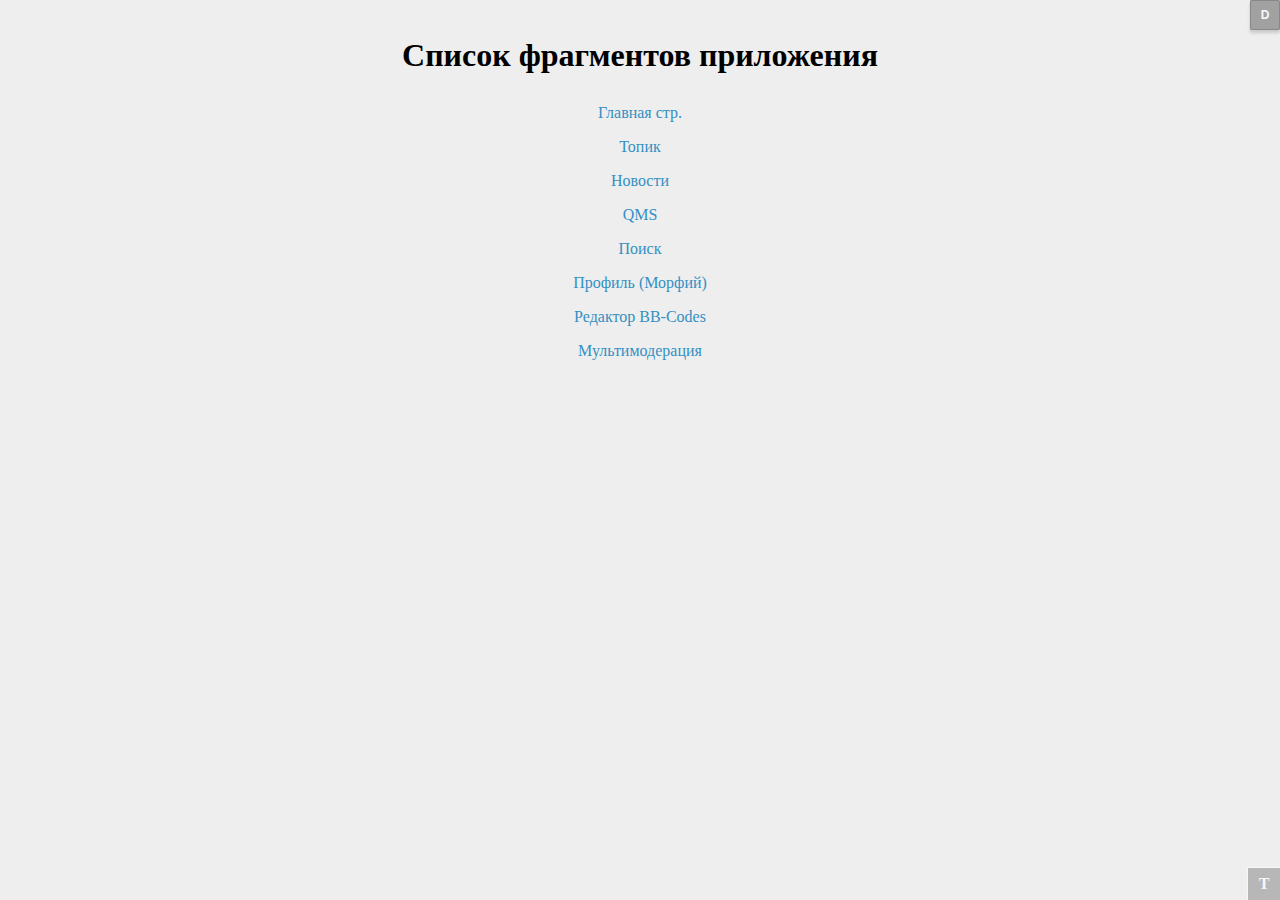
==== commit 38017c4b: "start create bbcode editor" ====
--- a/index.html
+++ b/index.html
@@ -34,7 +34,7 @@
 			<li><a href="qms.html">QMS</a></li>
 			<li><a href="search.html">Поиск</a></li>
 			<li><a href="profile_morfij.html">Профиль (Морфий)</a></li>
-			<li><a href="edit_profiles.html">Профиль (Редактированиe)</a></li>
+			<li><a href="edit_form.html">Редактор BB-Codes</a></li>
 			<li><a href="multimoderation.html">Мультимодерация</a></li>
 		</ul>
 		
--- a/css/material_light.css
+++ b/css/material_light.css
@@ -162,6 +162,10 @@
   padding: 0;
   overflow: hidden;
   background: rgba(252, 245, 220, 0.8);
+}
+.post-block.code .line {
+  display: block;
+  min-height: 1.375rem;
 }
 .post-block.code .num-wrap,
 .post-block.code .num-pre {
@@ -367,18 +371,18 @@
 /*
 *	ADM TAGS
 */
-.cur > .block-title {
+.post-block.cur > .block-title {
   background: #009600;
 }
-.mod > .block-title {
+.post-block.mod > .block-title {
   background: #0096e1;
 }
-.ex > .block-title {
+.post-block.ex > .block-title {
   background: #e14628;
 }
-.cur,
-.mod,
-.ex {
+.post-block.cur,
+.post-block.mod,
+.post-block.ex {
   margin: 1rem 0;
   display: table;
   width: 100%;
@@ -386,9 +390,9 @@
   overflow: hidden;
   border-radius: 0.125rem;
 }
-.cur > .block-title,
-.mod > .block-title,
-.ex > .block-title {
+.post-block.cur > .block-title,
+.post-block.mod > .block-title,
+.post-block.ex > .block-title {
   display: table-cell;
   vertical-align: middle;
   color: white;
@@ -398,9 +402,9 @@
   font-size: 3rem;
   border-radius: 0;
 }
-.cur > .block-body,
-.mod > .block-body,
-.ex > .block-body {
+.post-block.cur > .block-body,
+.post-block.mod > .block-body,
+.post-block.ex > .block-body {
   display: table-cell;
   vertical-align: middle;
   text-align: left;
@@ -3066,3 +3070,61 @@
   margin: 0.5rem;
 }
 
+/* BB-Codes */
+#bbcodes {
+	margin: 0;
+	padding: 0;
+}
+.bb_codes_editor {}
+.bb_panel {
+	display: block;
+	margin: 1rem auto;
+	white-space: nowrap;
+	overflow-x: auto;
+	text-align: center;
+}
+.bb_panel span {
+	display: inline-block;
+	margin: 0 -0.125rem -0.25rem;
+	padding: 12px;
+	cursor: pointer;
+}
+.bb_panel span img {
+	display: block;
+	width: 24px;
+	height: 24px;
+}
+.bb_codes_editor .text_form {
+	margin: 1rem 0.5rem;
+	overflow: hidden;
+	border-radius: 2px;
+}
+.bb_codes_editor .text_form textarea {
+	display: block;
+	padding: 8px;
+	box-sizing: border-box;
+	width: 100%;
+	font-family: 'roboto mono';
+	font-size: 1rem;
+	border: none;
+	outline: none;
+	background-color: white;
+}
+.bb_codes_editor .convert_btn {
+	display: block;
+	margin: 1rem 0.5rem;
+}
+.bb_codes_editor .convert_btn button {
+	width: 100%;
+	padding: 8px;
+	font-weight: bold;
+	opacity: 1;
+	border-radius: 2px;
+	text-transform: uppercase;
+	border: none;
+	outline: none;
+	background-color: rgba(128,128,128,0.25);
+}
+.bb_codes_editor .convert_btn button:active {
+	opacity: 0.5;
+}
